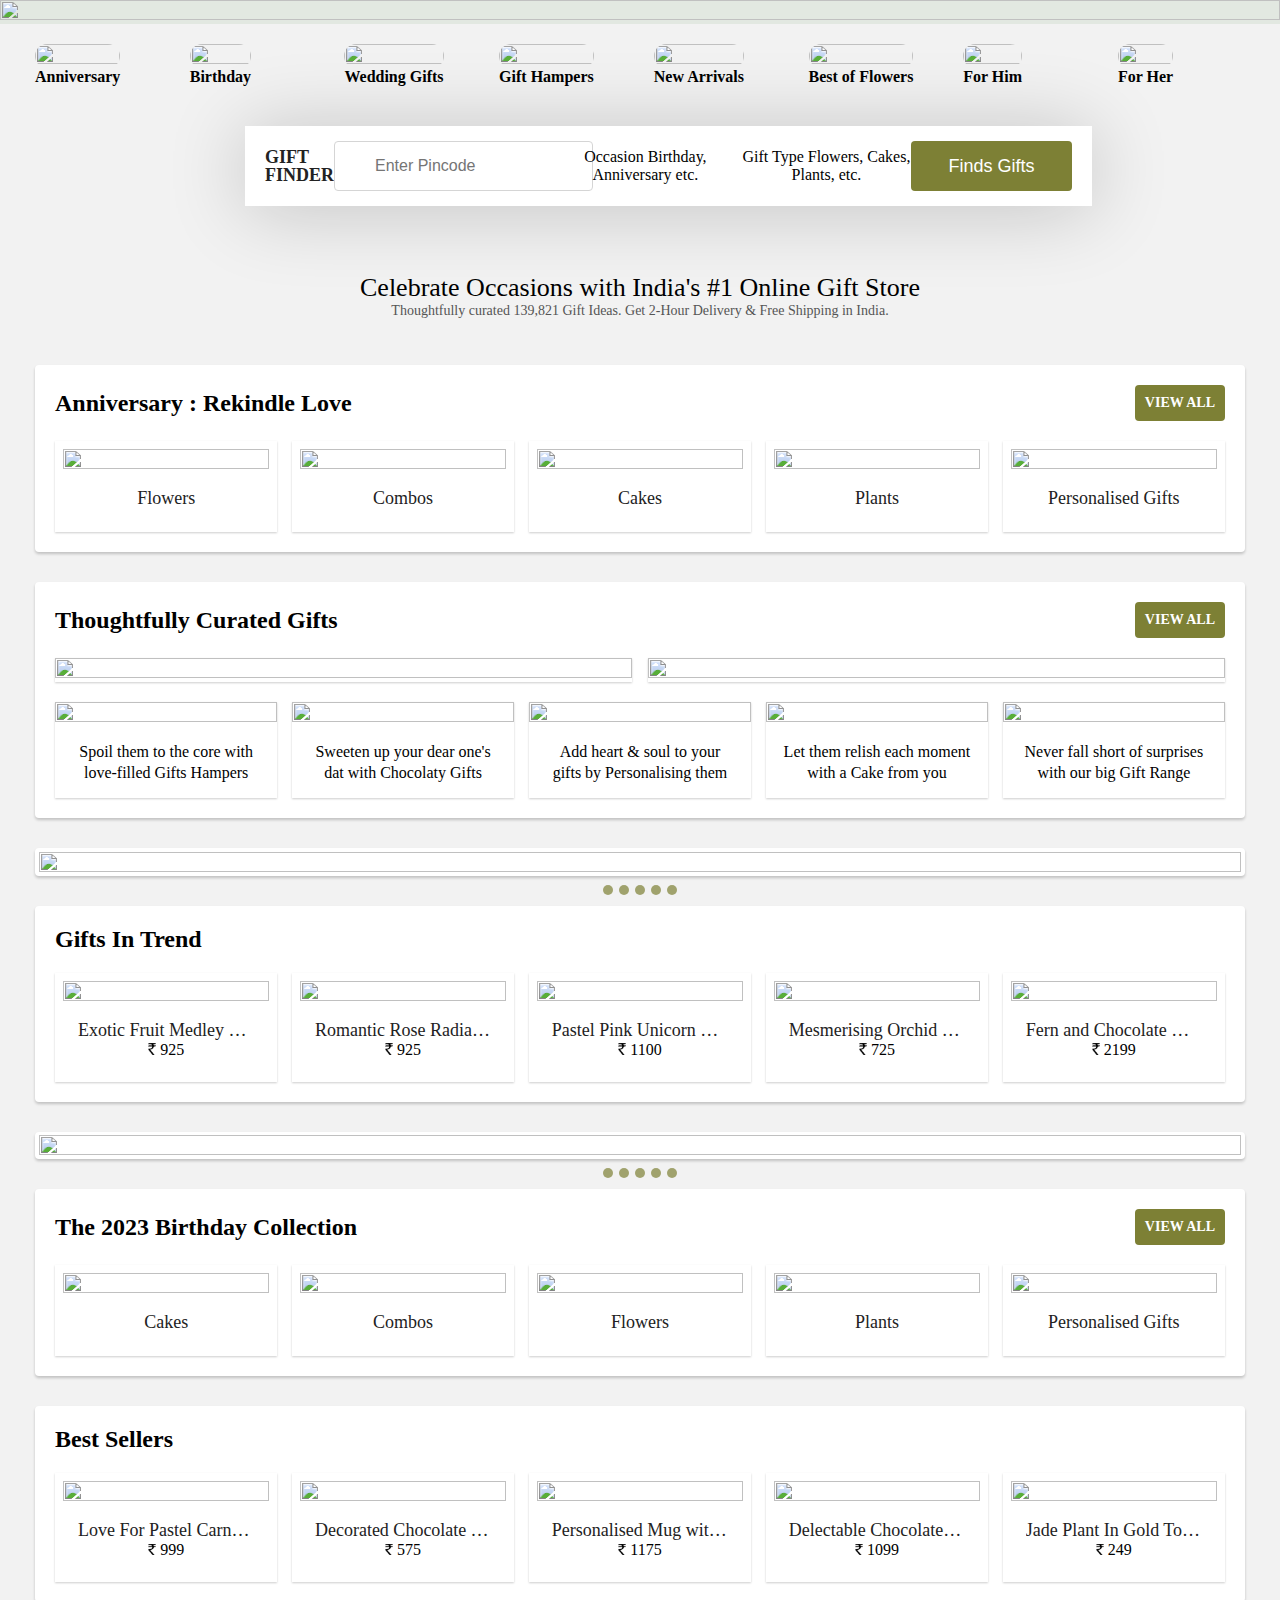
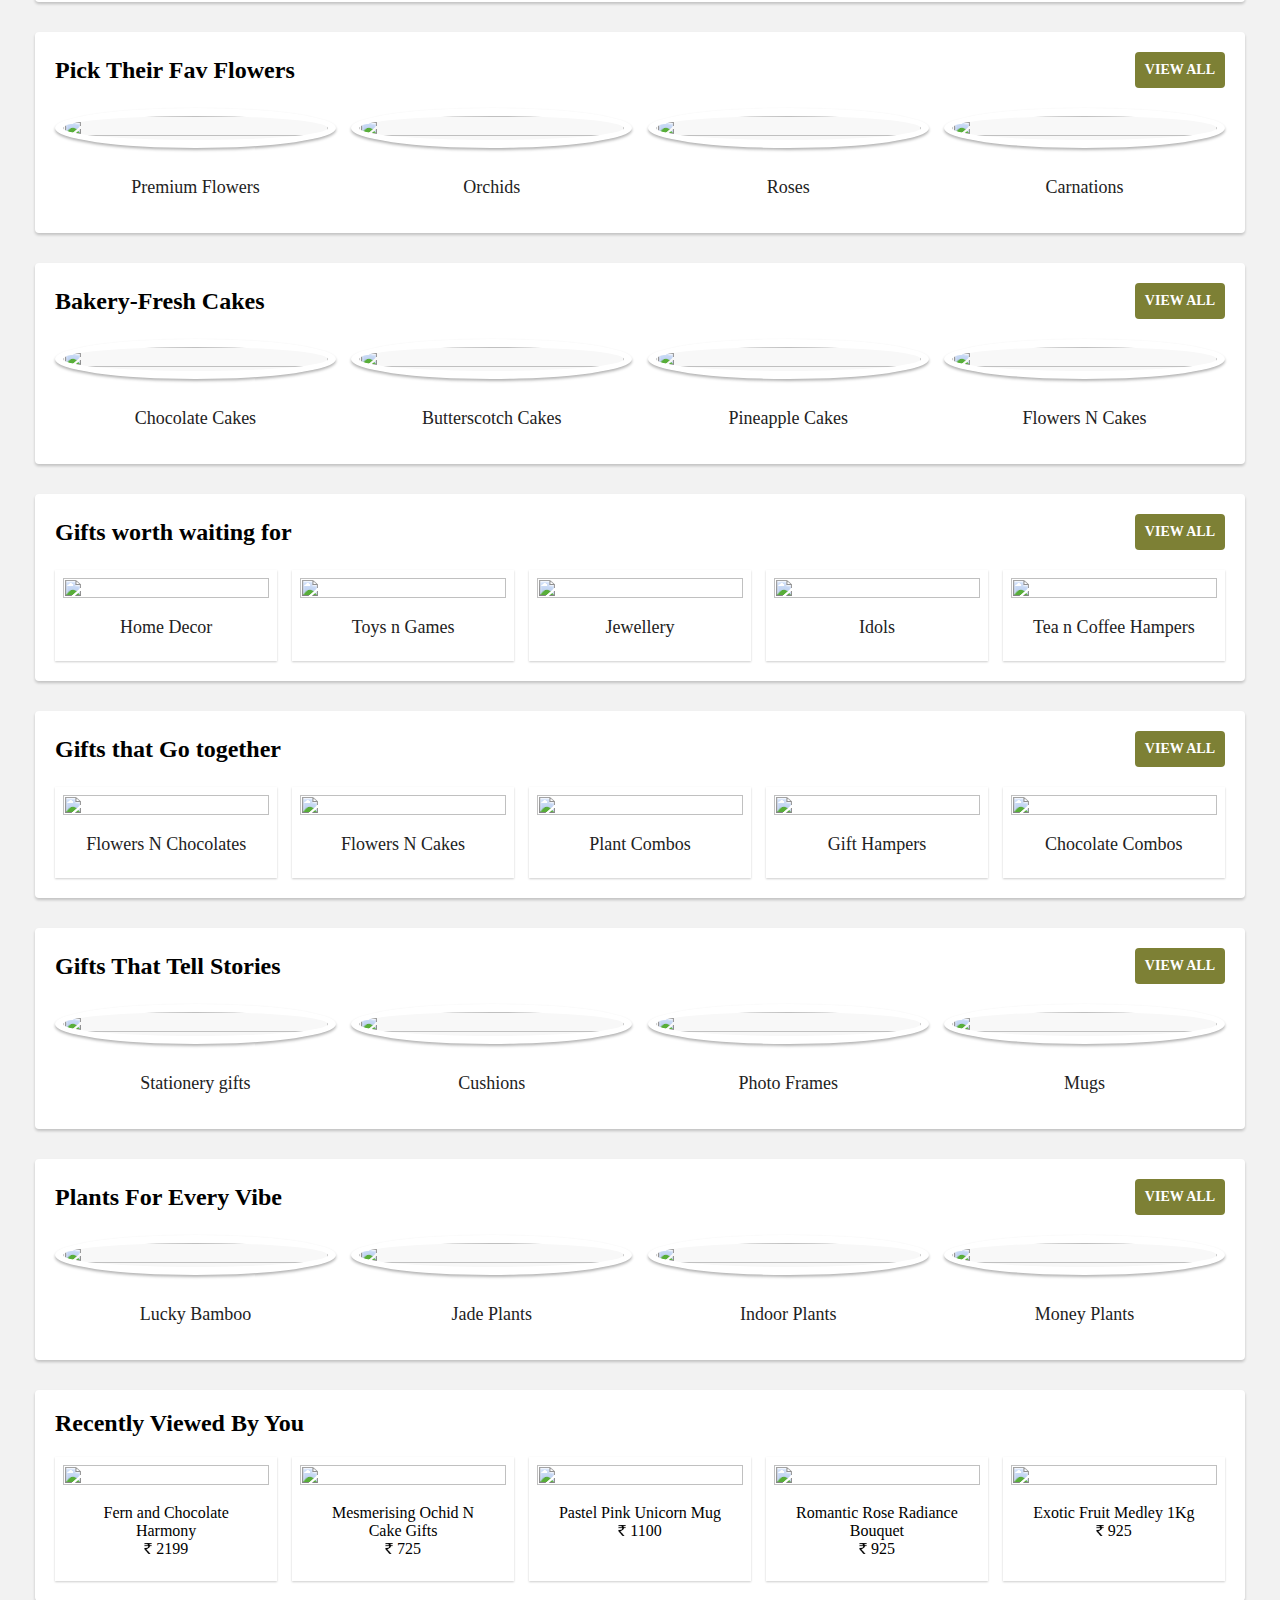
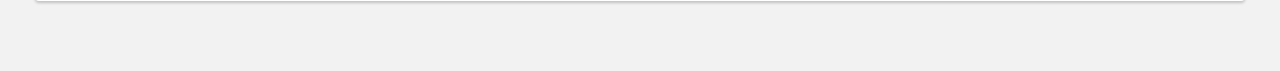
==== Occasions-Punam/index.html @ 667fe5eb "Cakes & Occasions files are added" ====
<!DOCTYPE html>
<html lang="en">
<head>
    <meta charset="UTF-8">
    <meta name="viewport" content="width=device-width, initial-scale=1.0">
    <title>Occasions</title>
    <link rel="stylesheet" href="./style.css">
    <script src="https://kit.fontawesome.com/d555168f9e.js" crossorigin="anonymous"></script>
</head>
<body>
    <div class="main-content">
        <div class="hero-bg">
            <a href="#">
                <img src="https://www.fnp.com/assets/images/custom/new-desk-home/hero-banners/Gifts-N-Guitarist_Desk.jpg" alt="">
            </a>
        </div> 
        <div class="webwrapper">
            <div class="top-banner">
                <div class="one-seventh">
                    <a href="#">
                        <div class="variety">
                            <img src="https://www.fnp.com/assets/images/custom/new-desk-home/hero-banners/New-Squircle-Icon_Anniversary.jpg" alt="">
                        </div>
                        <span class="icon-text">Anniversary</span>
                    </a>
                </div>
               
                <div class="one-seventh">
                    <a href="#">
                        <div class="variety">
                            <img src="https://www.fnp.com/assets/images/custom/new-desk-home/hero-banners/1-Bday.jpg" alt="">
                        </div>
                        <span class="icon-text">Birthday</span>
                    </a>
                </div>
                <div class="one-seventh">
                    <a href="#">
                        <div class="variety">
                            <img src="https://www.fnp.com/assets/images/custom/new-desk-home/hero-banners/New-Squircle-Icon_wedding%20(2).jpg" alt="">
                        </div>
                        <span class="icon-text">Wedding Gifts</span>
                    </a>
                </div>
                <div class="one-seventh">
                    <a href="#">
                        <div class="variety">
                            <img src="https://www.fnp.com/assets/images/custom/new-desk-home/hero-banners/New-Squircle-Icon_Hampers_1%20(2)%20(1).jpg" alt="">
                        </div>
                        <span class="icon-text">Gift Hampers</span>
                    </a>
                </div>
                <div class="one-seventh">
                    <a href="#">
                        <div class="variety">
                            <img src="https://www.fnp.com/assets/images/custom/new-desk-home/hero-banners/New-Squircle-Icon_New-Arrivals%20(1).jpg
                            " alt="">
                        </div>
                        <span class="icon-text">New Arrivals</span>
                    </a>
                </div>
                <div class="one-seventh">
                    <a href="#">
                        <div class="variety">
                            <img src="https://www.fnp.com/assets/images/custom/new-desk-home/hero-banners/New-Squircle-Icon_Best-of-Flowers%20(2).jpg" alt="">
                        </div>
                        <span class="icon-text">Best of Flowers</span>
                    </a>
                </div>
                <div class="one-seventh">
                    <a href="#">
                        <div class="variety">
                            <img src="https://www.fnp.com/assets/images/custom/new-desk-home/hero-banners/7-for-him-2.jpg" alt="">
                        </div>
                        <span class="icon-text">For Him</span>
                    </a>
                </div>
                <div class="one-seventh">
                    <a href="#">
                        <div class="variety">
                            <img src="https://www.fnp.com/assets/images/custom/new-desk-home/hero-banners/New-Squircle-Icon_For-Her.jpg" alt="">
                        </div>
                        <span class="icon-text">For Her</span>
                    </a>
                </div>
            </div>

            <div class="gift-finder">
                <div class="quick-search">
                    <form id="quick-search" action="">
                        <h3 class="qs-title">GIFT FINDER</h3>
                        <div class="pincode">
                            <input id="search" type="text" placeholder="Enter Pincode">
                        </div>
                        <div class="occasion">
                            <span class="input">
                                Occasion
                                <span class="placeholder">Birthday, Anniversary etc.</span>
                            </span>
                        </div>
                        <div class="gift-input">
                            <input type="hidden" name="" id="">
                            <span class="input">
                                Gift Type
                                <span class="placeholder">Flowers, Cakes, Plants, etc.</span>
                            </span>
                        </div>
                        <div class="submit">
                            <button id="qsearch" type="button">Finds Gifts</button>
                        </div>
                    </form>
                </div>
            </div>

            <section class="heading">
                <h1 class="main-title">Celebrate Occasions with India's #1 Online Gift Store</h1>
                <p class="main-subtitle">Thoughtfully curated 139,821 Gift Ideas. Get 2-Hour Delivery & Free Shipping in India.</p>
            </section>

            <div class="types">
                <div class="cat-title">
                    Anniversary : Rekindle Love
                    <a href="#" class="view-all">VIEW ALL</a>
                </div>

                <div class="impression-banner">
                    <div class="category-banner">
                        <a href="#">
                            <div class="shop-by">
                                <img src="https://www.fnp.com/assets/images/custom/new-desk-home/anniversary-bestsellers/Anniversary-Collection_Flowers.jpg" alt="">
                            </div>
                            <div class="space">
                               <span class="p-name">Flowers</span>
                            </div>  
                        </a>
                    </div>
                    <div class="category-banner">
                        <a href="#">
                            <div class="shop-by">
                                <img src="https://www.fnp.com/assets/images/custom/new-desk-home/anniversary-bestsellers/Anniversary-Collection_Combos.jpg" alt="">
                            </div>
                            <div class="space">
                              <span class="p-name">Combos</span>
                            </div>  
                        </a>
                    </div>
                    <div class="category-banner">
                        <a href="#">
                            <div class="shop-by">
                                <img src="https://www.fnp.com/assets/images/custom/new-desk-home/anniversary-bestsellers/Anniversary-Collection_Cakes.jpg" alt="">
                            </div>
                            <div class="space">
                              <span class="p-name">Cakes</span>
                            </div>  
                        </a>
                    </div>
                    <div class="category-banner">
                        <a href="#">
                            <div class="shop-by">
                                <img src="https://www.fnp.com/assets/images/custom/new-desk-home/anniversary-bestsellers/Anniversary-Collection_Plants.jpg" alt="">
                            </div>
                            <div class="space">
                               <span class="p-name">Plants</span>
                            </div>  
                        </a>
                    </div>
                    <div class="category-banner">
                        <a href="#">
                            <div class="shop-by">
                                <img src="https://www.fnp.com/assets/images/custom/new-desk-home/anniversary-bestsellers/Anniversary-Collection_Personalised.jpg" alt="">
                            </div>
                            <div class="space">
                                 <span class="p-name">Personalised Gifts</span>
                            </div>
                        </a>
                    </div>
                </div>
            </div>

            <div class="types">
                <div class="cat-title">
                    Thoughtfully Curated Gifts
                    <a href="#" class="view-all">VIEW ALL</a>
                </div>
                <div class="impression-banner">
                    <div class="half">
                        <a href="#">
                            <div class="first">
                                <img src="https://www.fnp.com/assets/images/custom/new-desk-home/shop-by-cat/SBB-Hero_Desk_Rose.jpg" alt="">
                            </div>
                        </a>
                    </div>
                    <div class="half">
                        <a href="#">
                            <div class="first">
                                <img src="https://www.fnp.com/assets/images/custom/new-desk-home/shop-by-cat/SBB-Hero_Desk_Plants.jpg" alt="">
                            </div>
                        </a>
                    </div>
                    <div class="one-fifth">
                        <a href="#">
                            <div class="second">
                                <img src="https://www.fnp.com/assets/images/custom/new-desk-home/shop-by-cat/SBB-Desk_Gift-Hampers_26sep.jpg" alt="">
                            </div>
                            <div class="caption">
                                <span class="p-line">Spoil them to the core with love-filled Gifts Hampers</span>
                            </div>
                        </a>
                    </div>
                    <div class="one-fifth">
                        <a href="#">
                            <div class="second">
                                <img src="https://www.fnp.com/assets/images/custom/new-desk-home/shop-by-cat/SBB-Desk_Chocolates.jpg" alt="">
                            </div>
                            <div class="caption">
                                <span class="p-line">Sweeten up your dear one's dat with Chocolaty Gifts</span>
                            </div>
                        </a>
                    </div>
                    <div class="one-fifth">
                        <a href="#">
                            <div class="second">
                                <img src="https://www.fnp.com/assets/images/custom/new-desk-home/shop-by-cat/SBB-Desk_Personalised_26sep.jpg" alt="">
                            </div>
                            <div class="caption">
                                <span class="p-line">Add heart & soul to your gifts by Personalising them</span>
                            </div>
                        </a>
                    </div>
                    <div class="one-fifth">
                        <a href="#">
                            <div class="second">
                                <img src="https://www.fnp.com/assets/images/custom/new-desk-home/shop-by-cat/SBB-Desk_cakes.jpg" alt="">
                            </div>
                            <div class="caption">
                                <span class="p-line">Let them relish each moment with a Cake from you</span>
                            </div>
                        </a>
                    </div>
                    <div class="one-fifth">
                        <a href="#">
                            <div class="second">
                                <img src="https://www.fnp.com/assets/images/custom/new-desk-home/shop-by-cat/SBB-Desk_Gift-Range_26sep.jpg" alt="">
                            </div>
                            <div class="caption">
                                <span class="p-line">Never fall short of surprises with our big Gift Range</span>
                            </div>
                        </a>
                    </div>
                </div>
            </div>

            <div class="types">
                <a href="#">
                  <div class="track">
                     <img src="https://www.fnp.com/assets/images/custom/new-desk-home/offer-banners/fnp_desktop_strip_29jun.jpg" alt="">
                  </div>
                </a>
                <ul class="slide">
                    <li>
                        <button class="dots" type="button"></button>
                    </li>
                    <li>
                        <button class="dots" type="button"></button>
                    </li>
                    <li>
                        <button class="dots" type="button"></button>
                    </li>
                    <li>
                        <button class="dots" type="button"></button>
                    </li>
                    <li>
                        <button class="dots" type="button"></button>
                    </li>
                </ul>
            </div>

            <div class="types">
                <div class="cat-title">
                    Gifts In Trend
                </div>

                <div class="impression-banner">
                    <div class="category-banner">
                        <a href="#">
                            <div class="">
                                <img src="https://www.fnp.com/images/pr/l/v20231108110429/exotic-fruit-medley-cake-1kg_1.jpg" alt="">
                            </div>
                            <div class="space">
                               <span class="p-name">Exotic Fruit Medley Cake- 1Kg</span>
                               <span class="price">
                                 <img class="rupee" src="./images99.png" alt="">
                                 925
                               </span>
                            </div>  
                        </a>
                    </div>
                    <div class="category-banner">
                        <a href="#">
                            <div class="">
                                <img src="https://www.fnp.com/images/pr/l/v20231117130901/romantic-rose-radiance-bouquet_1.jpg" alt="">
                            </div>
                            <div class="space">
                              <span class="p-name">Romantic Rose Radiance Bouquet</span>
                              <span class="price">
                                <img class="rupee" src="./images99.png" alt="">
                                925
                              </span>
                            </div>  
                        </a>
                    </div>
                    <div class="category-banner">
                        <a href="#">
                            <div class="">
                                <img src="https://www.fnp.com/images/pr/l/v20231110090249/pastel-pink-unicorn-mug_1.jpg" alt="">
                            </div>
                            <div class="space">
                              <span class="p-name">Pastel Pink Unicorn Mug</span>
                              <span class="price">
                                <img class="rupee" src="./images99.png" alt="">
                                1100
                              </span>
                            </div>  
                        </a>
                    </div>
                    <div class="category-banner">
                        <a href="#">
                            <div class="">
                                <img src="https://www.fnp.com/images/pr/l/v20231114124556/mesmerising-orchid-n-cake-gift_1.jpg" alt="">
                            </div>
                            <div class="space">
                               <span class="p-name">Mesmerising Orchid & Cake Gift</span>
                               <span class="price">
                                <img class="rupee" src="./images99.png" alt="">
                                725
                              </span>
                            </div>  
                        </a>
                    </div>
                    <div class="category-banner">
                        <a href="#">
                            <div class="">
                                <img src="https://www.fnp.com/images/pr/l/v20231115044958/fern-and-chocolate-harmony_1.jpg" alt="">
                            </div>
                            <div class="space">
                                 <span class="p-name">Fern and Chocolate Harmony</span>
                                 <span class="price">
                                    <img class="rupee" src="./images99.png" alt="">
                                    2199
                                  </span>
                            </div>
                        </a>
                    </div>
                </div>
            </div>


            <div class="types">
                <a href="#">
                  <div class="track">
                     <img src="https://www.fnp.com/assets/images/custom/new-desk-home/offer-banners/Franchisee-Banner_Desktop_01_01.jpg" alt="">
                  </div>
                </a>
                <ul class="slide">
                    <li>
                        <button class="dots" type="button"></button>
                    </li>
                    <li>
                        <button class="dots" type="button"></button>
                    </li>
                    <li>
                        <button class="dots" type="button"></button>
                    </li>
                    <li>
                        <button class="dots" type="button"></button>
                    </li>
                    <li>
                        <button class="dots" type="button"></button>
                    </li>
                </ul>
            </div>

            <div class="types">
                <div class="cat-title">
                    The 2023 Birthday Collection
                    <a href="#" class="view-all">VIEW ALL</a>
                </div>

                <div class="impression-banner">
                    <div class="category-banner">
                        <a href="#">
                            <div class="shop-by">
                                <img src="https://www.fnp.com/assets/images/custom/new-desk-home/birthday-bestsellers/2023/Birthday-Collection_cakes.jpg" alt="">
                            </div>
                            <div class="space">
                               <span class="p-name">Cakes</span>
                            </div>  
                        </a>
                    </div>
                    <div class="category-banner">
                        <a href="#">
                            <div class="shop-by">
                                <img src="https://www.fnp.com/assets/images/custom/new-desk-home/birthday-bestsellers/2023/Birthday-Collection_Combos.jpg" alt="">
                            </div>
                            <div class="space">
                              <span class="p-name">Combos</span>
                            </div>  
                        </a>
                    </div>
                    <div class="category-banner">
                        <a href="#">
                            <div class="shop-by">
                                <img src="https://www.fnp.com/assets/images/custom/new-desk-home/birthday-bestsellers/2023/Birthday-Collection_Flowers.jpg" alt="">
                            </div>
                            <div class="space">
                              <span class="p-name">Flowers</span>
                            </div>  
                        </a>
                    </div>
                    <div class="category-banner">
                        <a href="#">
                            <div class="shop-by">
                                <img src="https://www.fnp.com/assets/images/custom/new-desk-home/birthday-bestsellers/2023/Birthday-Collection_Plants.jpg" alt="">
                            </div>
                            <div class="space">
                               <span class="p-name">Plants</span>
                            </div>  
                        </a>
                    </div>
                    <div class="category-banner">
                        <a href="#">
                            <div class="shop-by">
                                <img src="https://www.fnp.com/assets/images/custom/new-desk-home/birthday-bestsellers/2023/Birthday-Collection_Personalised.jpg" alt="">
                            </div>
                            <div class="space">
                                 <span class="p-name">Personalised Gifts</span>
                            </div>
                        </a>
                    </div>
                </div>
            </div>

            <div class="types">
                <div class="cat-title">
                    Best Sellers
                </div>

                <div class="impression-banner">
                    <div class="category-banner">
                        <a href="#">
                            <div class="">
                                <img src="https://www.fnp.com/images/pr/l/v20220706124810/love-for-pastel-carnations-bouquet_1.jpg" alt="">
                            </div>
                            <div class="space">
                               <span class="p-name"> Love For Pastel Carnations Bouquet</span>
                               <span class="price">
                                <img class="rupee" src="./images99.png" alt="">
                                999
                              </span>
                            </div>  
                        </a>
                    </div>
                    <div class="category-banner">
                        <a href="#">
                            <div class="">
                                <img src="https://www.fnp.com/images/pr/l/v20221221115007/decorated-chocolate-truffle-cake-half-kg-eggless_1.jpg" alt="">
                            </div>
                            <div class="space">
                              <span class="p-name">Decorated Chocolate Truffle Cake Half Kg Eggless</span>
                              <span class="price">
                                <img class="rupee" src="./images99.png" alt="">
                                575
                              </span>
                            </div>  
                        </a>
                    </div>
                    <div class="category-banner">
                        <a href="#">
                            <div class="">
                                <img src="https://www.fnp.com/images/pr/l/v20230628122708/personalised-mug-with-chocolate-temptations_1.jpg" alt="">
                            </div>
                            <div class="space">
                              <span class="p-name">Personalised Mug with Chocolate Temptations</span>
                              <span class="price">
                                <img class="rupee" src="./images99.png" alt="">
                                1175
                              </span>
                            </div>  
                        </a>
                    </div>
                    <div class="category-banner">
                        <a href="#">
                            <div class="">
                                <img src="https://www.fnp.com/images/pr/l/v20190509175339/delectable-chocolates-in-floral-box-21-pcs_1.jpg" alt="">
                            </div>
                            <div class="space">
                               <span class="p-name">Delectable Chocolates In Floral Box- 21 Pcs</span>
                               <span class="price">
                                <img class="rupee" src="./images99.png" alt="">
                                1099
                              </span>
                            </div>  
                        </a>
                    </div>
                    <div class="category-banner">
                        <a href="#">
                            <div class="">
                                <img src="https://www.fnp.com/images/pr/l/v20230918155826/jade-plant-in-gold-tone-metal-pot_1.jpg" alt="">
                            </div>
                            <div class="space">
                                 <span class="p-name">Jade Plant In Gold Tone Metal Pot</span>
                                 <span class="price">
                                    <img class="rupee" src="./images99.png" alt="">
                                    249
                                  </span>
                            </div>
                        </a>
                    </div>
                </div>
            </div>

            <div class="types">
                <div class="cat-title">
                    Pick Their Fav Flowers
                    <a href="#" class="view-all">VIEW ALL</a>
                </div>

                <div class="impression-banner">
                    <div class="category-banner5">
                        <a href="#">
                            <div class="shop-by four">
                                <img src="https://www.fnp.com/assets/images/custom/new-desk-home/flowers/2023/Elegant-Flowers_Premium-Flowers.jpg" alt="">
                            </div>
                            <div class="space">
                               <span class="p-name">Premium Flowers</span>
                            </div>  
                        </a>
                    </div>
                    <div class="category-banner5">
                        <a href="#">
                            <div class="shop-by four">
                                <img src="https://www.fnp.com/assets/images/custom/new-desk-home/flowers/2023/Elegant-Flowers_Orchids.jpg" alt="">
                            </div>
                            <div class="space">
                              <span class="p-name">Orchids</span>
                            </div>  
                        </a>
                    </div>
                    <div class="category-banner5">
                        <a href="#">
                            <div class="shop-by four">
                                <img src="https://www.fnp.com/assets/images/custom/new-desk-home/flowers/2023/Elegant-Flowers_roses.jpg" alt="">
                            </div>
                            <div class="space">
                              <span class="p-name">Roses</span>
                            </div>  
                        </a>
                    </div>
                    <div class="category-banner5">
                        <a href="#">
                            <div class="shop-by four">
                                <img src="https://www.fnp.com/assets/images/custom/new-desk-home/flowers/2023/Elegant-Flowers_Carnations.jpg" alt="">
                            </div>
                            <div class="space">
                               <span class="p-name">Carnations</span>
                            </div>  
                        </a>
                    </div>
                    
                </div>
            </div>

            <div class="types">
                <div class="cat-title">
                    Bakery-Fresh Cakes
                    <a href="#" class="view-all">VIEW ALL</a>
                </div>

                <div class="impression-banner">
                    <div class="category-banner5">
                        <a href="#">
                            <div class="shop-by four">
                                <img src="https://www.fnp.com/assets/images/custom/new-desk-home/cakes/2023/Tempting-Cakes_Chocolate.jpg" alt="">
                            </div>
                            <div class="space">
                               <span class="p-name">Chocolate Cakes</span>
                            </div>  
                        </a>
                    </div>
                    <div class="category-banner5">
                        <a href="#">
                            <div class="shop-by four">
                                <img src="https://www.fnp.com/assets/images/custom/new-desk-home/cakes/2023/Tempting-Cakes_Butterscotch.jpg" alt="">
                            </div>
                            <div class="space">
                              <span class="p-name">Butterscotch Cakes</span>
                            </div>  
                        </a>
                    </div>
                    <div class="category-banner5">
                        <a href="#">
                            <div class="shop-by four">
                                <img src="https://www.fnp.com/assets/images/custom/new-desk-home/cakes/2023/Tempting-Cakes_pineapple.jpg" alt="">
                            </div>
                            <div class="space">
                              <span class="p-name">Pineapple Cakes</span>
                            </div>  
                        </a>
                    </div>
                    <div class="category-banner5">
                        <a href="#">
                            <div class="shop-by four">
                                <img src="https://www.fnp.com/assets/images/custom/new-desk-home/cakes/2023/Tempting-Cakes_Flowers-n-Cakes.jpg" alt="">
                            </div>
                            <div class="space">
                               <span class="p-name">Flowers N Cakes</span>
                            </div>  
                        </a>
                    </div>
                    
                </div>
            </div>

            <div class="types">
                <div class="cat-title">
                    Gifts worth waiting for
                    <a href="#" class="view-all">VIEW ALL</a>
                </div>

                <div class="impression-banner">
                    <div class="category-banner">
                        <a href="#">
                            <div class="shop-by">
                                <img src="https://www.fnp.com/assets/images/custom/new-desk-home/new/Gifts-That-Never-Disappoint_Home-Decor.jpg" alt="">
                            </div>
                            <div class="space">
                               <span class="p-name">Home Decor</span>
                            </div>  
                        </a>
                    </div>
                    <div class="category-banner">
                        <a href="#">
                            <div class="shop-by">
                                <img src="https://www.fnp.com/assets/images/custom/new-desk-home/new/Gifts-That-Never-Disappoint_Toys-n-Games.jpg" alt="">
                            </div>
                            <div class="space">
                              <span class="p-name">Toys n Games</span>
                            </div>  
                        </a>
                    </div>
                    <div class="category-banner">
                        <a href="#">
                            <div class="shop-by">
                                <img src="https://www.fnp.com/assets/images/custom/new-desk-home/new/Gifts-That-Never-Disappoint_Jewellery.jpg" alt="">
                            </div>
                            <div class="space">
                              <span class="p-name">Jewellery</span>
                            </div>  
                        </a>
                    </div>
                    <div class="category-banner">
                        <a href="#">
                            <div class="shop-by">
                                <img src="https://www.fnp.com/assets/images/custom/new-desk-home/new/Gifts-That-Never-Disappoint_idols.jpg" alt="">
                            </div>
                            <div class="space">
                               <span class="p-name">Idols</span>
                            </div>  
                        </a>
                    </div>
                    <div class="category-banner">
                        <a href="#">
                            <div class="shop-by">
                                <img src="https://www.fnp.com/assets/images/custom/new-desk-home/new/Gifts-That-Never-Disappoint_-Tea-n-Coffee-Hampers.jpg" alt="">
                            </div>
                            <div class="space">
                                 <span class="p-name">Tea n Coffee Hampers</span>
                            </div>
                        </a>
                    </div>
                </div>
            </div>

            <div class="types">
                <div class="cat-title">
                    Gifts that Go together
                    <a href="#" class="view-all">VIEW ALL</a>
                </div>

                <div class="impression-banner">
                    <div class="category-banner">
                        <a href="#">
                            <div class="shop-by">
                                <img src="https://www.fnp.com/assets/images/custom/new-desk-home/combos/2023/Thoughtful-Combos-&-Hampers_Flowers-n-Chocolates.jpg" alt="">
                            </div>
                            <div class="space">
                               <span class="p-name">Flowers N Chocolates</span>
                            </div>  
                        </a>
                    </div>
                    <div class="category-banner">
                        <a href="#">
                            <div class="shop-by">
                                <img src="https://www.fnp.com/assets/images/custom/new-desk-home/combos/2023/Thoughtful-Combos-&-Hampers_Flowers-n-Cakes.jpg" alt="">
                            </div>
                            <div class="space">
                              <span class="p-name">Flowers N Cakes</span>
                            </div>  
                        </a>
                    </div>
                    <div class="category-banner">
                        <a href="#">
                            <div class="shop-by">
                                <img src="https://www.fnp.com/assets/images/custom/new-desk-home/combos/2023/Thoughtful-Combos-&-Hampers_plant-combos.jpg" alt="">
                            </div>
                            <div class="space">
                              <span class="p-name">Plant Combos</span>
                            </div>  
                        </a>
                    </div>
                    <div class="category-banner">
                        <a href="#">
                            <div class="shop-by">
                                <img src="https://www.fnp.com/assets/images/custom/new-desk-home/combos/2023/Untitled-1.jpg" alt="">
                            </div>
                            <div class="space">
                               <span class="p-name">Gift Hampers</span>
                            </div>  
                        </a>
                    </div>
                    <div class="category-banner">
                        <a href="#">
                            <div class="shop-by">
                                <img src="https://www.fnp.com/assets/images/custom/new-desk-home/combos/2023/Thoughtful-Combos-&-Hampers_Chocolate-Combos.jpg" alt="">
                            </div>
                            <div class="space">
                                 <span class="p-name">Chocolate Combos</span>
                            </div>
                        </a>
                    </div>
                </div>
            </div>

            <div class="types">
                <div class="cat-title">
                    Gifts That Tell Stories
                    <a href="#" class="view-all">VIEW ALL</a>
                </div>

                <div class="impression-banner">
                    <div class="category-banner5">
                        <a href="#">
                            <div class="shop-by four">
                                <img src="https://www.fnp.com/assets/images/custom/new-desk-home/personalised/2023/Gifts-that-tell-stories_stationery.jpg" alt="">
                            </div>
                            <div class="space">
                               <span class="p-name">Stationery gifts</span>
                            </div>  
                        </a>
                    </div>
                    <div class="category-banner5">
                        <a href="#">
                            <div class="shop-by four">
                                <img src="https://www.fnp.com/assets/images/custom/new-desk-home/personalised/2023/Gifts-that-tell-stories_cushion.jpg" alt="">
                            </div>
                            <div class="space">
                              <span class="p-name">Cushions</span>
                            </div>  
                        </a>
                    </div>
                    <div class="category-banner5">
                        <a href="#">
                            <div class="shop-by four">
                                <img src="https://www.fnp.com/assets/images/custom/new-desk-home/personalised/2023/Gifts-that-tell-stories_Photo-Frames_9june.jpg" alt="">
                            </div>
                            <div class="space">
                              <span class="p-name">Photo Frames</span>
                            </div>  
                        </a>
                    </div>
                    <div class="category-banner5">
                        <a href="#">
                            <div class="shop-by four">
                                <img src="https://www.fnp.com/assets/images/custom/new-desk-home/personalised/2023/Gifts-that-tell-stories_Mugs.jpg" alt="">
                            </div>
                            <div class="space">
                               <span class="p-name">Mugs</span>
                            </div>  
                        </a>
                    </div>
                    
                </div>
            </div>

            <div class="types">
                <div class="cat-title">
                    Plants For Every Vibe
                    <a href="#" class="view-all">VIEW ALL</a>
                </div>

                <div class="impression-banner">
                    <div class="category-banner5">
                        <a href="#">
                            <div class="shop-by four">
                                <img src="https://www.fnp.com/assets/images/custom/new-desk-home/plants/2023/Green-Gifting_Lucky-Bamboo.jpg" alt="">
                            </div>
                            <div class="space">
                               <span class="p-name">Lucky Bamboo</span>
                            </div>  
                        </a>
                    </div>
                    <div class="category-banner5">
                        <a href="#">
                            <div class="shop-by four">
                                <img src="https://www.fnp.com/assets/images/custom/new-desk-home/plants/2023/Green-Gifting_Jade-Plants.jpg" alt="">
                            </div>
                            <div class="space">
                              <span class="p-name">Jade Plants</span>
                            </div>  
                        </a>
                    </div>
                    <div class="category-banner5">
                        <a href="#">
                            <div class="shop-by four">
                                <img src="https://www.fnp.com/assets/images/custom/new-desk-home/plants/2023/Green-Gifting_Indoor-Plants.jpg" alt="">
                            </div>
                            <div class="space">
                              <span class="p-name">Indoor Plants</span>
                            </div>  
                        </a>
                    </div>
                    <div class="category-banner5">
                        <a href="#">
                            <div class="shop-by four">
                                <img src="https://www.fnp.com/assets/images/custom/new-desk-home/plants/2023/Green-Gifting_money-plants.jpg" alt="">
                            </div>
                            <div class="space">
                               <span class="p-name">Money Plants</span>
                            </div>  
                        </a>
                    </div>
                    
                </div>
            </div>

            <div class="types">
                <div class="cat-title">
                    Recently Viewed By You
                </div>

                <div class="impression-banner">
                    <div class="category-banner">
                        <a href="#">
                            <div class="">
                                <img src="https://www.fnp.com/images/pr/l/v20231115044958/fern-and-chocolate-harmony_1.jpg" alt="">
                            </div>
                            <div class="space">
                               <span class="a-name">Fern and Chocolate Harmony</span>
                               <span class="price">
                                <img class="rupee" src="./images99.png" alt="">
                                2199
                              </span>
                            </div>  
                        </a>
                    </div>
                    <div class="category-banner">
                        <a href="#">
                            <div class="">
                                <img src="https://www.fnp.com/images/pr/l/v20231114124556/mesmerising-orchid-n-cake-gift_1.jpg" alt="">
                            </div>
                            <div class="space">
                              <span class="a-name">Mesmerising Ochid N Cake Gifts</span>
                              <span class="price">
                                <img class="rupee" src="./images99.png" alt="">
                                725
                              </span>
                            </div>  
                        </a>
                    </div>
                    <div class="category-banner">
                        <a href="#">
                            <div class="">
                                <img src="https://www.fnp.com/images/pr/l/v20231110090249/pastel-pink-unicorn-mug_1.jpg" alt="">
                            </div>
                            <div class="space">
                              <span class="a-name">Pastel Pink Unicorn Mug</span>
                              <span class="price">
                                <img class="rupee" src="./images99.png" alt="">
                                1100
                              </span>
                            </div>  
                        </a>
                    </div>
                    <div class="category-banner">
                        <a href="#">
                            <div class="">
                                <img src="https://www.fnp.com/images/pr/l/v20231117130901/romantic-rose-radiance-bouquet_1.jpg" alt="">
                            </div>
                            <div class="space">
                               <span class="a-name">Romantic Rose Radiance Bouquet</span>
                               <span class="price">
                                <img class="rupee" src="./images99.png" alt="">
                                925
                              </span>
                            </div>  
                        </a>
                    </div>
                    <div class="category-banner">
                        <a href="#">
                            <div class="">
                                <img src="https://www.fnp.com/images/pr/l/v20231108110429/exotic-fruit-medley-cake-1kg_1.jpg" alt="">
                            </div>
                            <div class="space">
                                 <span class="a-name">Exotic Fruit Medley 1Kg</span>
                                 <span class="price">
                                    <img class="rupee" src="./images99.png" alt="">
                                    925
                                  </span>
                            </div>
                        </a>
                    </div>
                </div>
            </div>
            

        </div>
    </div>
</body>
</html>
---- Occasions-Punam/style.css ----
.main-content {
     display: block;
    width: 100%;
    text-align: center;
    background: #f2f2f2;
    padding-bottom: 40px; 
}

.webwrapper{
    padding: 0 35px;
    margin: 0 auto;
    max-width: 1600px;
    width: 100%;
    /* position: absolute; */
}

* {
    margin: 0;
    padding: 0;
    box-sizing: border-box;
}

.hero-bg{
    width: 100%;
    margin-top: 0;
    left: 0;
    /* position: absolute; */
    object-fit: contain;
    background-color: #e2e8e1;
}
.hero-bg img{
      /* position: absolute;  */
    width: 100%;
    top: 0;
    left: 0;
    object-fit: contain;
}
.top-banner{
    display: flex;
    width: 100%;
    flex-wrap: wrap;
    justify-content: space-between;
    padding: 20px 0;
}
.one-seventh {
width: 12.901%;
max-width: 10.5%;
margin-bottom: 20px;
display: flex;
}

.variety img{
    /* position: absolute; */
    top: 0;
    left: 0;
    width: 100%;
    height: 100%;
    object-fit: cover;
    border-radius: 40px;
}
a{
    text-decoration: none;
    color: black;
}

.icon-text{
    padding: 5px 0;
    font-size: 16px;
    font-weight: 600;
}

.gift-finder{

    height: 80px;
    margin-bottom: 40px;
}

.quick-search{
    /* position: absolute; */
    /* left: 50%; */
    /* transform: translate(-50%, 0); */
    /* min-width: 1000px; */
     z-index: 92;
}

.quick-search form{
    float: left;
    display: flex;
    width: 70%;
    padding: 15px 20px;
    background: white;
    text-align: center;
    align-items: center;
    box-shadow: 0 4px 80px rgba(0, 0, 0, 0.2);
    margin-left: 210px;
}

.qs-title{
    color: #222;
    font-size: 18px;
    font-weight: 600;
    line-height: 1;
    text-align: left;
    float: left;
    width: 10%;
    margin: 0;
    text-transform: uppercase;   
}

.pincode{
    width: 28.6%;
    border-radius: 4px;
    /* margin-right: 2%; */
    /* position: relative; */
}

#search{
    padding: 10px 10px 10px 40px;
    height: 50px;
    border-radius: 4px;
    border: 1px solid #d5d5d5;
    font-size: 16px;
}

.input{
    line-height: 1;
}

.occasion{
    width: 28.6%;
    margin-right: 2%;
    float: left;
}

.submit{
    width: 28.6%;
    border-radius: 4px;
    float: left;
    position: relative;
}

 #qsearch{
    background: #7D8035;
    color: white;
    font-weight: 500;
    font-size: 18px;
    padding: 10px 10px;
    border-radius: 4px;
    width: 100%;
    border: 0;
    height: 50px;
    cursor: pointer;
}

.heading{
    width: 100%;
    display: flex;
    flex-direction: column;
    height: 89px;
    margin-bottom: 30px;
    align-items: center;
    justify-content: center;
}

.main-title{
    font-size: 26px;
    text-align: center;
    margin: 10px 0 0 0;
    font-weight: 300;
}

.main-subtitle{
    font-weight: 400;
    font-size: 14px;
    color: #555;
}

.types{
    display: block;
    width: 100%;
    background: white;
    box-shadow: 0 2px 3px rgba(0, 0, 0, 0.2);
    border-radius: 4px;
    margin-bottom: 30px;
}

.cat-title{
    display: flex;
    justify-content: space-between;
    width: 100%;
    font-size: 24px;
    align-items: center;
    font-weight: 600;
    padding: 20px;
    text-align: left;
}

a.view-all{
    background: #7d8035;
    font-size: 14px;
    border-radius: 4px;
    padding: 10px;
    text-transform: uppercase;
    color: #fff;
    transition: all ease-in-out 0.25s;
}

.rupee{
    width: 8px;
}

.impression-banner{
    display: flex;
    flex-wrap: wrap;
    justify-content: space-between;
    padding: 0 20px 20px;
    width: 100%; 
}

.category-banner{
    width: 19%;
}

.category-banner{
    padding: 8px;
    box-shadow: 0 1px 2px rgba(0, 0, 0, 0.2);
}

.shop-by{
    background: white
    /* position: relative; */
}

 /* img{
    width: 100%;
    
} */

.p-name{
    font-size: 18px;
    color: #222;
    white-space: nowrap;
    overflow: hidden;
    text-overflow: ellipsis;
    text-align:center;
    font-weight: 500;
    display: block;
    
}
.space{
    padding: 15px;
    display: block;
}

.space > .p-name{
    font-size: 18px;
    color: #222;
    white-space: nowrap;
    overflow: hidden;
    text-overflow: ellipsis;
    text-align: left;
    font-weight: 500;
    display: block;
    left: 0;
    text-align: center;
}

.price{
    display: block;
    /* text-align: left; */
}

.half{
    width: 49.3% ;
    margin-bottom: 20px;
}

.half a{
    width: 100%;
    box-shadow: 0 1px 2px rgb(0 0 0 / 20%);
    display: block;
    object-fit: cover;
}

.one-fifth{
    width: 19%;
    display: flex;
}

.one-fifth a{
    width: 100%;
    box-shadow: 0 1px 2px rgb(0 0 0 / 20%);
    display: block;
}

img{
    /* position: absolute; */
    top: 0;
    left: 0;
    width: 100%;
    height: 100%;
    object-fit: cover;
    transition: all ease-in-out 0.25s;
}

.shop-by>img:hover {
   width: 101.5%;
   height: 101.5%;
}

.four img{
    border-radius: 50%;
    border: 8px solid #fff;
    overflow: hidden;
    margin-bottom: 10px;
    background: #f8f8f8;
    box-shadow: 0 2px 3px rgb(0 0 0 / 30%);
}

.caption{
    padding: 15px;
}

.p-line{
    font-size: 16px;
    font-weight: 400;
    line-height: 21px;
    text-align: center;
}

.track{
    padding: .3% .3% 0 .3%;
}

.slide{
    padding: 0 1em;
    left: 0;
    right: 0;
    z-index: 1;
    justify-content: center;
    display: flex;
    position: absolute;
    list-style: none;
}

.dots{
    /* background: #ccc; */
    height: 10px;
    width: 10px;
    border-radius: 50%;
    opacity: .7;
    display: inline-block;
    border: 0;
    margin: 3px;
    padding: 5px;
    background: #7d8035;;
}

.category-banner5{
    width: 24%;
    background: white;
}

.a-name{
    text-align: left;
}
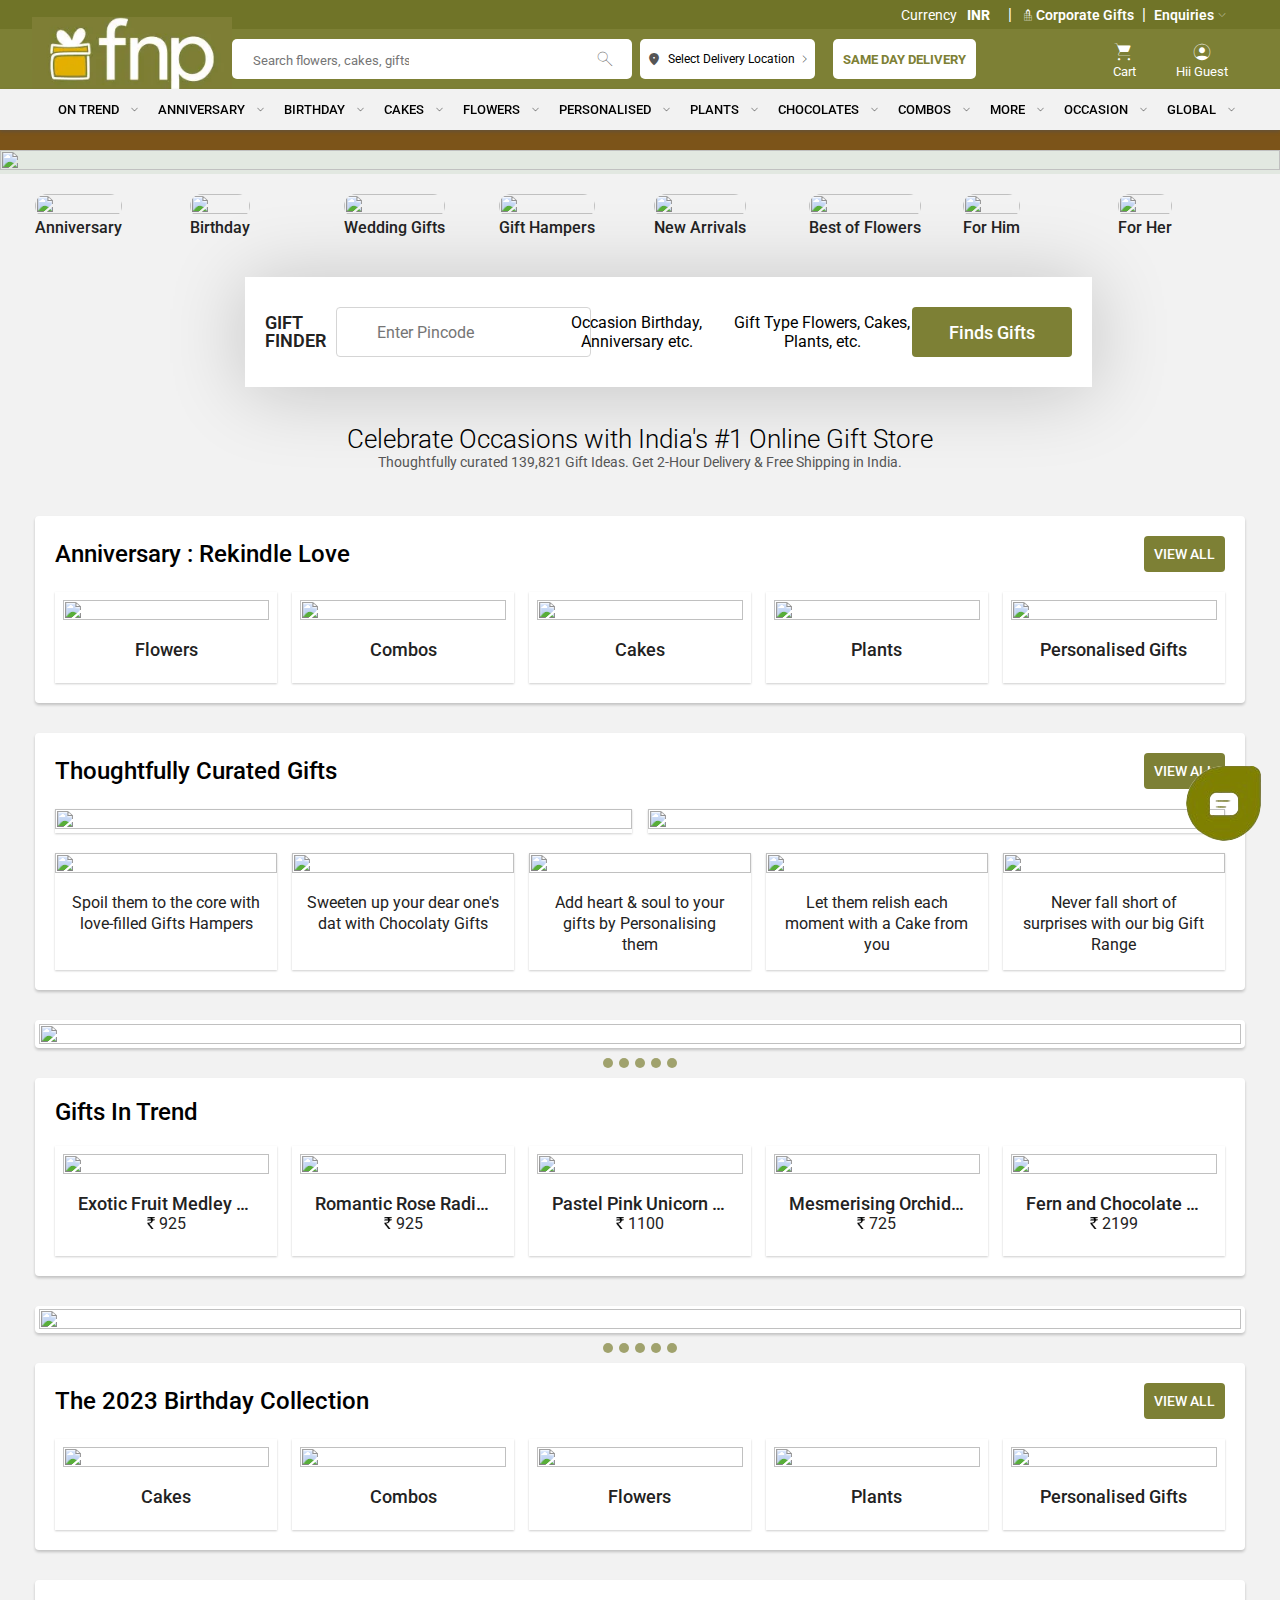
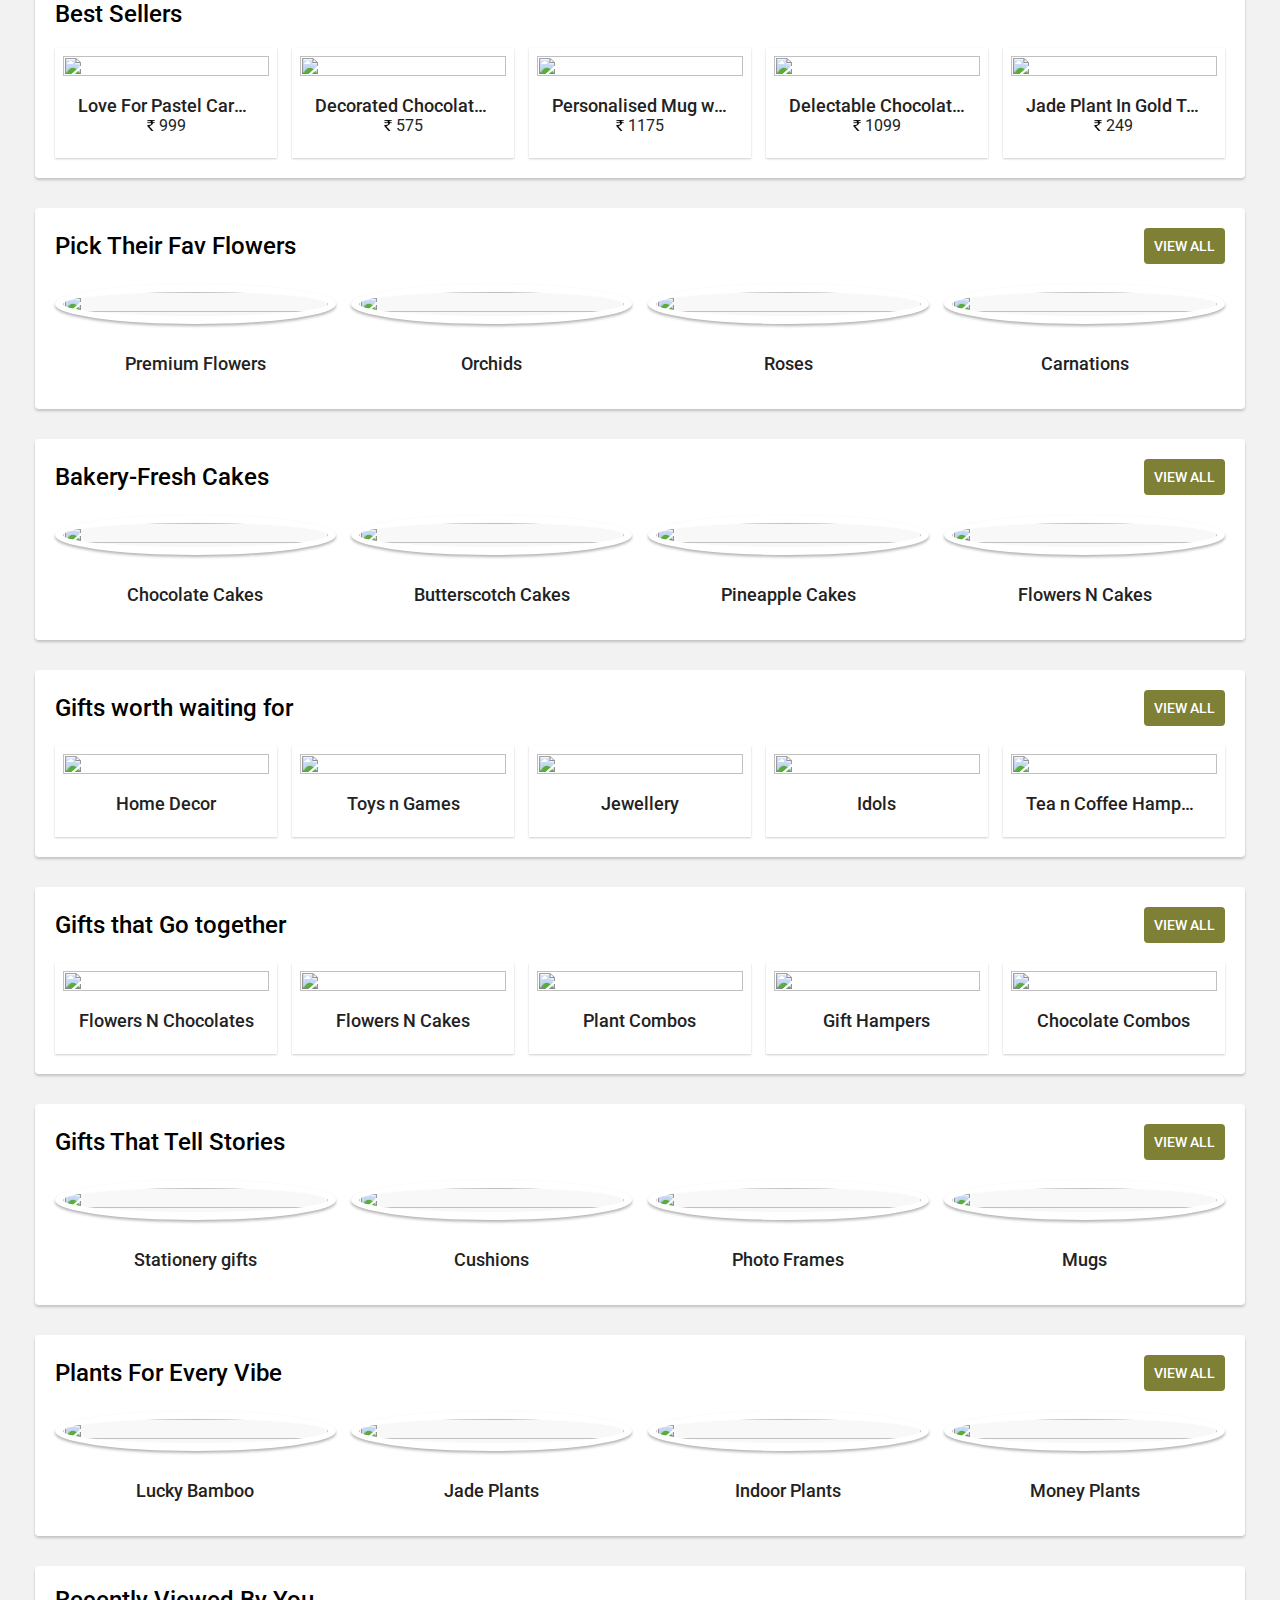
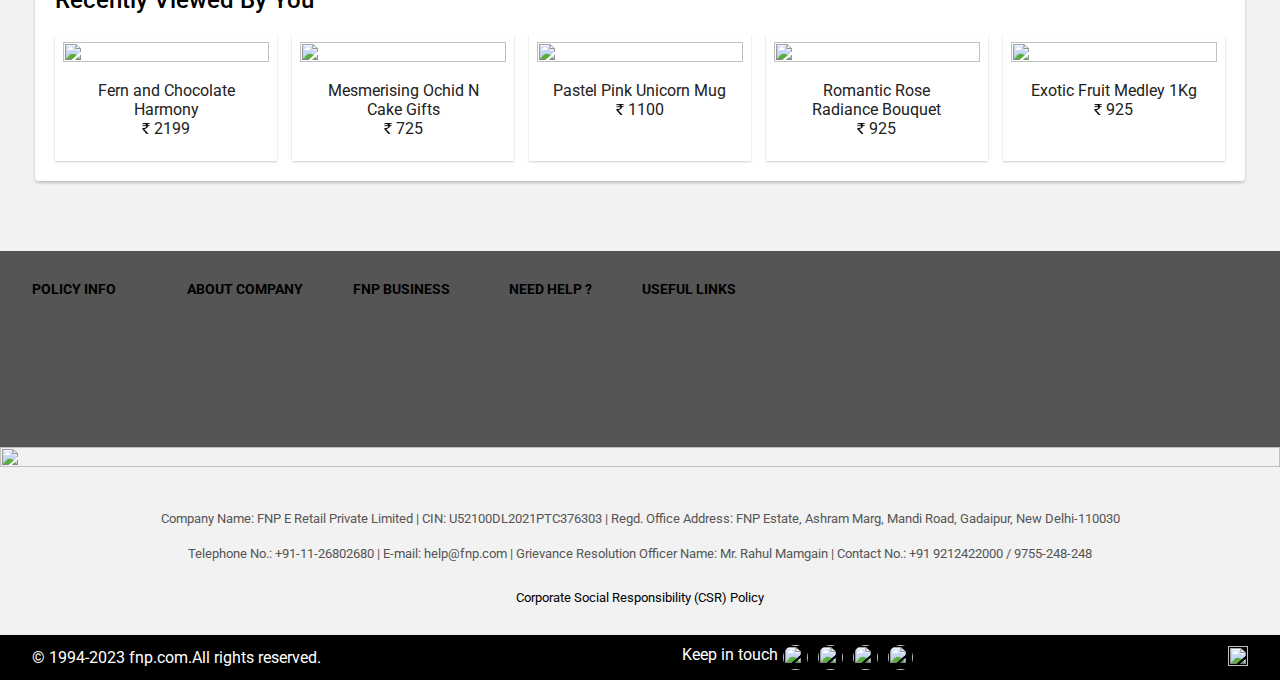
==== commit 2410be89: "Header & Footer Are added" ====
--- a/Occasions-Punam/index.html
+++ b/Occasions-Punam/index.html
@@ -4,10 +4,184 @@
     <meta charset="UTF-8">
     <meta name="viewport" content="width=device-width, initial-scale=1.0">
     <title>Occasions</title>
+    <link rel="apple-touch-icon" sizes="180x180" href="./favicon/apple-touch-icon.png">
+        <link rel="icon" type="image/png" sizes="32x32" href="./favicon/favicon-32x32.png">
+        <link rel="icon" type="image/png" sizes="16x16" href="./favicon/favicon-16x16.png">
+        <link rel="manifest" href="./favicon/site.webmanifest">
+        <link rel="mask-icon" href="/safari-pinned-tab.svg" color="#5bbad5">
+        <meta name="msapplication-TileColor" content="#da532c">
+        <meta name="theme-color" content="#ffffff">
     <link rel="stylesheet" href="./style.css">
+    <link rel="stylesheet" href="./../css/style.css">
+    <link href="https://cdn.jsdelivr.net/npm/bootstrap@5.3.2/dist/css/bootstrap.min.css" rel="stylesheet" integrity="sha384-T3c6CoIi6uLrA9TneNEoa7RxnatzjcDSCmG1MXxSR1GAsXEV/Dwwykc2MPK8M2HN" crossorigin="anonymous">
+    <!-- icon link -->
+    <link rel="stylesheet" href="https://fonts.googleapis.com/css2?family=Material+Symbols+Outlined:opsz,wght,FILL,GRAD@24,400,1,0" />
+    <!-- icons style -->
+    <style>
+.material-symbols-outlined {
+font-variation-settings:
+'FILL' 1,
+'wght' 100,
+'GRAD' -25,
+'opsz' 20
+}
+</style>
     <script src="https://kit.fontawesome.com/d555168f9e.js" crossorigin="anonymous"></script>
 </head>
 <body>
+
+    <header>
+        <nav>
+            <div class="infotoolbar">
+                <div class="text">
+                    <a href="#" class="innertext">
+                        <p class="currency">Currency<span class="inr">inr</span></p>
+                        <!-- <i class="material-symbols-outlined">
+                            expand_more
+                        </i> -->
+                        <i class="fa-solid fa-angle-down"></i>
+                    </a>
+                    <span class="partitionLine">|</span>
+                    <a href="#" class="innertext">
+                        <i class="material-symbols-outlined">
+                            location_city
+                            </i>
+                       <p class="list"> Corporate Gifts</p>
+                    </a>
+                    <span class="partitionLine">|</span>
+                    <a href="#" class="innertext">
+                       <p class="list enquiries"> enquiries</p>
+                        <i class="material-symbols-outlined">
+                            expand_more
+                        </i>
+                      
+                    </a>
+                </div>
+            </div>
+            <!-- main tool bar -->
+            <div class="maintoolbar">
+                <div class="front">
+                    <div class="logo">
+                        <img  src="./../images/logo.webp" alt="fnp_logo">
+                    </div>
+                    <div class="input_icon_wrapper">
+                            <form method="" action="">
+                                <input type="text" name="search" size="" placeholder="       Search flowers, cakes, gifts, etc.">
+                            </form>
+                            <i class="material-symbols-outlined searchicon">
+                                search
+                            </i>
+                    </div>
+                    <div class="location">
+                        <i class="material-symbols-outlined l_icon location_icon">
+                            location_on
+                        </i>
+                        <p class="icon_text">select delivery location</p>
+                        <i class="material-symbols-outlined forward_icon l_icon">
+                                arrow_forward_ios
+                        </i>
+                    </div>
+                    <div class="samedaydelivery">
+                        <p class="icon_text ">same day delivery</p>
+                    </div>
+                    
+                </div>
+                <div class="end">
+                    <div class="cart endbox">
+                        <i class="material-symbols-outlined">
+                            shopping_cart
+                        </i>
+                        <p>cart</p>
+                    </div>
+                    <div class="guest endbox">
+                        <i class="material-symbols-outlined">
+                            account_circle
+                        </i>
+                        <p>hii guest</p>
+                    </div>
+                </div>
+            </div>
+        </nav>
+        <!-- categories -->
+        <div class="categories">
+            <div class="sub-categories">
+                <a href="#">on trend</a>
+                <i class="material-symbols-outlined expand_more_icon">
+                    expand_more
+                </i>
+            </div>
+            <div class="sub-categories">
+                <a href="#">anniversary</a>
+                <i class="material-symbols-outlined expand_more_icon">
+                    expand_more
+                </i>
+            </div>
+            <div class="sub-categories">
+                <a href="">birthday</a>
+                <i class="material-symbols-outlined expand_more_icon">
+                    expand_more
+                </i>
+            </div>
+            <div class="sub-categories">
+                <a href="">cakes</a>
+                <i class="material-symbols-outlined expand_more_icon">
+                    expand_more
+                </i>
+            </div>
+            <div class="sub-categories">
+                <a href="">flowers</a>
+                <i class="material-symbols-outlined expand_more_icon">
+                    expand_more
+                </i>
+            </div>
+            <div class="sub-categories">
+                <a href="#">personalised</a>
+                <i class="material-symbols-outlined expand_more_icon">
+                    expand_more
+                </i>
+            </div>
+            <div class="sub-categories">
+                <a href="#">plants</a>
+                <i class="material-symbols-outlined expand_more_icon">
+                    expand_more
+                </i>
+            </div>
+            <div class="sub-categories">
+                <a href="#">chocolates</a>
+                <i class="material-symbols-outlined expand_more_icon">
+                    expand_more
+                </i>
+            </div>
+            <div class="sub-categories">
+                <a href="#">combos</a>
+                <i class="material-symbols-outlined expand_more_icon">
+                    expand_more
+                </i>
+            </div>
+            <div class="sub-categories">
+                <a href="#">more</a>
+                <i class="material-symbols-outlined expand_more_icon">
+                    expand_more
+                </i>
+            </div>
+            <div class="sub-categories">
+                <a href="#">occasion</a>
+                <i class="material-symbols-outlined expand_more_icon">
+                    expand_more
+                </i>
+            </div>
+            <div class="sub-categories">
+                <a href="#">global</a>
+                <i class="material-symbols-outlined expand_more_icon">
+                    expand_more
+                </i>
+            </div>
+        </div>
+    </header>
+    <div class="shadow">
+    </div>
+
+
     <div class="main-content">
         <div class="hero-bg">
             <a href="#">
@@ -17,7 +191,7 @@
         <div class="webwrapper">
             <div class="top-banner">
                 <div class="one-seventh">
-                    <a href="#">
+                    <a class="aa" href="#">
                         <div class="variety">
                             <img src="https://www.fnp.com/assets/images/custom/new-desk-home/hero-banners/New-Squircle-Icon_Anniversary.jpg" alt="">
                         </div>
@@ -26,7 +200,7 @@
                 </div>
                
                 <div class="one-seventh">
-                    <a href="#">
+                    <a class="aa" href="#">
                         <div class="variety">
                             <img src="https://www.fnp.com/assets/images/custom/new-desk-home/hero-banners/1-Bday.jpg" alt="">
                         </div>
@@ -34,7 +208,7 @@
                     </a>
                 </div>
                 <div class="one-seventh">
-                    <a href="#">
+                    <a class="aa" href="#">
                         <div class="variety">
                             <img src="https://www.fnp.com/assets/images/custom/new-desk-home/hero-banners/New-Squircle-Icon_wedding%20(2).jpg" alt="">
                         </div>
@@ -42,7 +216,7 @@
                     </a>
                 </div>
                 <div class="one-seventh">
-                    <a href="#">
+                    <a class="aa" href="#">
                         <div class="variety">
                             <img src="https://www.fnp.com/assets/images/custom/new-desk-home/hero-banners/New-Squircle-Icon_Hampers_1%20(2)%20(1).jpg" alt="">
                         </div>
@@ -50,7 +224,7 @@
                     </a>
                 </div>
                 <div class="one-seventh">
-                    <a href="#">
+                    <a class="aa" href="#">
                         <div class="variety">
                             <img src="https://www.fnp.com/assets/images/custom/new-desk-home/hero-banners/New-Squircle-Icon_New-Arrivals%20(1).jpg
                             " alt="">
@@ -59,7 +233,7 @@
                     </a>
                 </div>
                 <div class="one-seventh">
-                    <a href="#">
+                    <a class="aa" href="#">
                         <div class="variety">
                             <img src="https://www.fnp.com/assets/images/custom/new-desk-home/hero-banners/New-Squircle-Icon_Best-of-Flowers%20(2).jpg" alt="">
                         </div>
@@ -67,7 +241,7 @@
                     </a>
                 </div>
                 <div class="one-seventh">
-                    <a href="#">
+                    <a class="aa" href="#">
                         <div class="variety">
                             <img src="https://www.fnp.com/assets/images/custom/new-desk-home/hero-banners/7-for-him-2.jpg" alt="">
                         </div>
@@ -75,7 +249,7 @@
                     </a>
                 </div>
                 <div class="one-seventh">
-                    <a href="#">
+                    <a class="aa" href="#">
                         <div class="variety">
                             <img src="https://www.fnp.com/assets/images/custom/new-desk-home/hero-banners/New-Squircle-Icon_For-Her.jpg" alt="">
                         </div>
@@ -124,7 +298,7 @@
 
                 <div class="impression-banner">
                     <div class="category-banner">
-                        <a href="#">
+                        <a class="aa" href="#">
                             <div class="shop-by">
                                 <img src="https://www.fnp.com/assets/images/custom/new-desk-home/anniversary-bestsellers/Anniversary-Collection_Flowers.jpg" alt="">
                             </div>
@@ -134,7 +308,7 @@
                         </a>
                     </div>
                     <div class="category-banner">
-                        <a href="#">
+                        <a class="aa" href="#">
                             <div class="shop-by">
                                 <img src="https://www.fnp.com/assets/images/custom/new-desk-home/anniversary-bestsellers/Anniversary-Collection_Combos.jpg" alt="">
                             </div>
@@ -144,7 +318,7 @@
                         </a>
                     </div>
                     <div class="category-banner">
-                        <a href="#">
+                        <a class="aa" href="#">
                             <div class="shop-by">
                                 <img src="https://www.fnp.com/assets/images/custom/new-desk-home/anniversary-bestsellers/Anniversary-Collection_Cakes.jpg" alt="">
                             </div>
@@ -154,7 +328,7 @@
                         </a>
                     </div>
                     <div class="category-banner">
-                        <a href="#">
+                        <a class="aa" href="#">
                             <div class="shop-by">
                                 <img src="https://www.fnp.com/assets/images/custom/new-desk-home/anniversary-bestsellers/Anniversary-Collection_Plants.jpg" alt="">
                             </div>
@@ -164,7 +338,7 @@
                         </a>
                     </div>
                     <div class="category-banner">
-                        <a href="#">
+                        <a class="aa" href="#">
                             <div class="shop-by">
                                 <img src="https://www.fnp.com/assets/images/custom/new-desk-home/anniversary-bestsellers/Anniversary-Collection_Personalised.jpg" alt="">
                             </div>
@@ -197,7 +371,7 @@
                         </a>
                     </div>
                     <div class="one-fifth">
-                        <a href="#">
+                        <a class="aa" href="#">
                             <div class="second">
                                 <img src="https://www.fnp.com/assets/images/custom/new-desk-home/shop-by-cat/SBB-Desk_Gift-Hampers_26sep.jpg" alt="">
                             </div>
@@ -207,7 +381,7 @@
                         </a>
                     </div>
                     <div class="one-fifth">
-                        <a href="#">
+                        <a class="aa" href="#">
                             <div class="second">
                                 <img src="https://www.fnp.com/assets/images/custom/new-desk-home/shop-by-cat/SBB-Desk_Chocolates.jpg" alt="">
                             </div>
@@ -217,7 +391,7 @@
                         </a>
                     </div>
                     <div class="one-fifth">
-                        <a href="#">
+                        <a class="aa" href="#">
                             <div class="second">
                                 <img src="https://www.fnp.com/assets/images/custom/new-desk-home/shop-by-cat/SBB-Desk_Personalised_26sep.jpg" alt="">
                             </div>
@@ -227,7 +401,7 @@
                         </a>
                     </div>
                     <div class="one-fifth">
-                        <a href="#">
+                        <a class="aa" href="#">
                             <div class="second">
                                 <img src="https://www.fnp.com/assets/images/custom/new-desk-home/shop-by-cat/SBB-Desk_cakes.jpg" alt="">
                             </div>
@@ -237,7 +411,7 @@
                         </a>
                     </div>
                     <div class="one-fifth">
-                        <a href="#">
+                        <a class="aa" href="#">
                             <div class="second">
                                 <img src="https://www.fnp.com/assets/images/custom/new-desk-home/shop-by-cat/SBB-Desk_Gift-Range_26sep.jpg" alt="">
                             </div>
@@ -281,7 +455,7 @@
 
                 <div class="impression-banner">
                     <div class="category-banner">
-                        <a href="#">
+                        <a class="aa" href="#">
                             <div class="">
                                 <img src="https://www.fnp.com/images/pr/l/v20231108110429/exotic-fruit-medley-cake-1kg_1.jpg" alt="">
                             </div>
@@ -295,7 +469,7 @@
                         </a>
                     </div>
                     <div class="category-banner">
-                        <a href="#">
+                        <a class="aa" href="#">
                             <div class="">
                                 <img src="https://www.fnp.com/images/pr/l/v20231117130901/romantic-rose-radiance-bouquet_1.jpg" alt="">
                             </div>
@@ -309,7 +483,7 @@
                         </a>
                     </div>
                     <div class="category-banner">
-                        <a href="#">
+                        <a class="aa" href="#">
                             <div class="">
                                 <img src="https://www.fnp.com/images/pr/l/v20231110090249/pastel-pink-unicorn-mug_1.jpg" alt="">
                             </div>
@@ -323,7 +497,7 @@
                         </a>
                     </div>
                     <div class="category-banner">
-                        <a href="#">
+                        <a class="aa" href="#">
                             <div class="">
                                 <img src="https://www.fnp.com/images/pr/l/v20231114124556/mesmerising-orchid-n-cake-gift_1.jpg" alt="">
                             </div>
@@ -337,7 +511,7 @@
                         </a>
                     </div>
                     <div class="category-banner">
-                        <a href="#">
+                        <a class="aa" href="#">
                             <div class="">
                                 <img src="https://www.fnp.com/images/pr/l/v20231115044958/fern-and-chocolate-harmony_1.jpg" alt="">
                             </div>
@@ -387,7 +561,7 @@
 
                 <div class="impression-banner">
                     <div class="category-banner">
-                        <a href="#">
+                        <a class="aa" href="#">
                             <div class="shop-by">
                                 <img src="https://www.fnp.com/assets/images/custom/new-desk-home/birthday-bestsellers/2023/Birthday-Collection_cakes.jpg" alt="">
                             </div>
@@ -397,7 +571,7 @@
                         </a>
                     </div>
                     <div class="category-banner">
-                        <a href="#">
+                        <a class="aa" href="#">
                             <div class="shop-by">
                                 <img src="https://www.fnp.com/assets/images/custom/new-desk-home/birthday-bestsellers/2023/Birthday-Collection_Combos.jpg" alt="">
                             </div>
@@ -407,7 +581,7 @@
                         </a>
                     </div>
                     <div class="category-banner">
-                        <a href="#">
+                        <a class="aa" href="#">
                             <div class="shop-by">
                                 <img src="https://www.fnp.com/assets/images/custom/new-desk-home/birthday-bestsellers/2023/Birthday-Collection_Flowers.jpg" alt="">
                             </div>
@@ -417,7 +591,7 @@
                         </a>
                     </div>
                     <div class="category-banner">
-                        <a href="#">
+                        <a class="aa" href="#">
                             <div class="shop-by">
                                 <img src="https://www.fnp.com/assets/images/custom/new-desk-home/birthday-bestsellers/2023/Birthday-Collection_Plants.jpg" alt="">
                             </div>
@@ -427,7 +601,7 @@
                         </a>
                     </div>
                     <div class="category-banner">
-                        <a href="#">
+                        <a class="aa" href="#">
                             <div class="shop-by">
                                 <img src="https://www.fnp.com/assets/images/custom/new-desk-home/birthday-bestsellers/2023/Birthday-Collection_Personalised.jpg" alt="">
                             </div>
@@ -446,7 +620,7 @@
 
                 <div class="impression-banner">
                     <div class="category-banner">
-                        <a href="#">
+                        <a class="aa" href="#">
                             <div class="">
                                 <img src="https://www.fnp.com/images/pr/l/v20220706124810/love-for-pastel-carnations-bouquet_1.jpg" alt="">
                             </div>
@@ -460,7 +634,7 @@
                         </a>
                     </div>
                     <div class="category-banner">
-                        <a href="#">
+                        <a class="aa" href="#">
                             <div class="">
                                 <img src="https://www.fnp.com/images/pr/l/v20221221115007/decorated-chocolate-truffle-cake-half-kg-eggless_1.jpg" alt="">
                             </div>
@@ -474,7 +648,7 @@
                         </a>
                     </div>
                     <div class="category-banner">
-                        <a href="#">
+                        <a class="aa" href="#">
                             <div class="">
                                 <img src="https://www.fnp.com/images/pr/l/v20230628122708/personalised-mug-with-chocolate-temptations_1.jpg" alt="">
                             </div>
@@ -488,7 +662,7 @@
                         </a>
                     </div>
                     <div class="category-banner">
-                        <a href="#">
+                        <a class="aa" href="#">
                             <div class="">
                                 <img src="https://www.fnp.com/images/pr/l/v20190509175339/delectable-chocolates-in-floral-box-21-pcs_1.jpg" alt="">
                             </div>
@@ -502,7 +676,7 @@
                         </a>
                     </div>
                     <div class="category-banner">
-                        <a href="#">
+                        <a class="aa" href="#">
                             <div class="">
                                 <img src="https://www.fnp.com/images/pr/l/v20230918155826/jade-plant-in-gold-tone-metal-pot_1.jpg" alt="">
                             </div>
@@ -526,7 +700,7 @@
 
                 <div class="impression-banner">
                     <div class="category-banner5">
-                        <a href="#">
+                        <a class="aa" href="#">
                             <div class="shop-by four">
                                 <img src="https://www.fnp.com/assets/images/custom/new-desk-home/flowers/2023/Elegant-Flowers_Premium-Flowers.jpg" alt="">
                             </div>
@@ -536,7 +710,7 @@
                         </a>
                     </div>
                     <div class="category-banner5">
-                        <a href="#">
+                        <a class="aa" href="#">
                             <div class="shop-by four">
                                 <img src="https://www.fnp.com/assets/images/custom/new-desk-home/flowers/2023/Elegant-Flowers_Orchids.jpg" alt="">
                             </div>
@@ -546,7 +720,7 @@
                         </a>
                     </div>
                     <div class="category-banner5">
-                        <a href="#">
+                        <a class="aa" href="#">
                             <div class="shop-by four">
                                 <img src="https://www.fnp.com/assets/images/custom/new-desk-home/flowers/2023/Elegant-Flowers_roses.jpg" alt="">
                             </div>
@@ -556,7 +730,7 @@
                         </a>
                     </div>
                     <div class="category-banner5">
-                        <a href="#">
+                        <a class="aa" href="#">
                             <div class="shop-by four">
                                 <img src="https://www.fnp.com/assets/images/custom/new-desk-home/flowers/2023/Elegant-Flowers_Carnations.jpg" alt="">
                             </div>
@@ -577,7 +751,7 @@
 
                 <div class="impression-banner">
                     <div class="category-banner5">
-                        <a href="#">
+                        <a class="aa" href="#">
                             <div class="shop-by four">
                                 <img src="https://www.fnp.com/assets/images/custom/new-desk-home/cakes/2023/Tempting-Cakes_Chocolate.jpg" alt="">
                             </div>
@@ -587,7 +761,7 @@
                         </a>
                     </div>
                     <div class="category-banner5">
-                        <a href="#">
+                        <a class="aa" href="#">
                             <div class="shop-by four">
                                 <img src="https://www.fnp.com/assets/images/custom/new-desk-home/cakes/2023/Tempting-Cakes_Butterscotch.jpg" alt="">
                             </div>
@@ -597,7 +771,7 @@
                         </a>
                     </div>
                     <div class="category-banner5">
-                        <a href="#">
+                        <a class="aa" href="#">
                             <div class="shop-by four">
                                 <img src="https://www.fnp.com/assets/images/custom/new-desk-home/cakes/2023/Tempting-Cakes_pineapple.jpg" alt="">
                             </div>
@@ -607,7 +781,7 @@
                         </a>
                     </div>
                     <div class="category-banner5">
-                        <a href="#">
+                        <a class="aa" href="#">
                             <div class="shop-by four">
                                 <img src="https://www.fnp.com/assets/images/custom/new-desk-home/cakes/2023/Tempting-Cakes_Flowers-n-Cakes.jpg" alt="">
                             </div>
@@ -628,7 +802,7 @@
 
                 <div class="impression-banner">
                     <div class="category-banner">
-                        <a href="#">
+                        <a class="aa" href="#">
                             <div class="shop-by">
                                 <img src="https://www.fnp.com/assets/images/custom/new-desk-home/new/Gifts-That-Never-Disappoint_Home-Decor.jpg" alt="">
                             </div>
@@ -638,7 +812,7 @@
                         </a>
                     </div>
                     <div class="category-banner">
-                        <a href="#">
+                        <a class="aa" href="#">
                             <div class="shop-by">
                                 <img src="https://www.fnp.com/assets/images/custom/new-desk-home/new/Gifts-That-Never-Disappoint_Toys-n-Games.jpg" alt="">
                             </div>
@@ -648,7 +822,7 @@
                         </a>
                     </div>
                     <div class="category-banner">
-                        <a href="#">
+                        <a class="aa" href="#">
                             <div class="shop-by">
                                 <img src="https://www.fnp.com/assets/images/custom/new-desk-home/new/Gifts-That-Never-Disappoint_Jewellery.jpg" alt="">
                             </div>
@@ -658,7 +832,7 @@
                         </a>
                     </div>
                     <div class="category-banner">
-                        <a href="#">
+                        <a class="aa" href="#">
                             <div class="shop-by">
                                 <img src="https://www.fnp.com/assets/images/custom/new-desk-home/new/Gifts-That-Never-Disappoint_idols.jpg" alt="">
                             </div>
@@ -668,7 +842,7 @@
                         </a>
                     </div>
                     <div class="category-banner">
-                        <a href="#">
+                        <a class="aa" href="#">
                             <div class="shop-by">
                                 <img src="https://www.fnp.com/assets/images/custom/new-desk-home/new/Gifts-That-Never-Disappoint_-Tea-n-Coffee-Hampers.jpg" alt="">
                             </div>
@@ -688,7 +862,7 @@
 
                 <div class="impression-banner">
                     <div class="category-banner">
-                        <a href="#">
+                        <a class="aa" href="#">
                             <div class="shop-by">
                                 <img src="https://www.fnp.com/assets/images/custom/new-desk-home/combos/2023/Thoughtful-Combos-&-Hampers_Flowers-n-Chocolates.jpg" alt="">
                             </div>
@@ -698,7 +872,7 @@
                         </a>
                     </div>
                     <div class="category-banner">
-                        <a href="#">
+                        <a class="aa" href="#">
                             <div class="shop-by">
                                 <img src="https://www.fnp.com/assets/images/custom/new-desk-home/combos/2023/Thoughtful-Combos-&-Hampers_Flowers-n-Cakes.jpg" alt="">
                             </div>
@@ -708,7 +882,7 @@
                         </a>
                     </div>
                     <div class="category-banner">
-                        <a href="#">
+                        <a class="aa" href="#">
                             <div class="shop-by">
                                 <img src="https://www.fnp.com/assets/images/custom/new-desk-home/combos/2023/Thoughtful-Combos-&-Hampers_plant-combos.jpg" alt="">
                             </div>
@@ -718,7 +892,7 @@
                         </a>
                     </div>
                     <div class="category-banner">
-                        <a href="#">
+                        <a class="aa" href="#">
                             <div class="shop-by">
                                 <img src="https://www.fnp.com/assets/images/custom/new-desk-home/combos/2023/Untitled-1.jpg" alt="">
                             </div>
@@ -728,7 +902,7 @@
                         </a>
                     </div>
                     <div class="category-banner">
-                        <a href="#">
+                        <a class="aa" href="#">
                             <div class="shop-by">
                                 <img src="https://www.fnp.com/assets/images/custom/new-desk-home/combos/2023/Thoughtful-Combos-&-Hampers_Chocolate-Combos.jpg" alt="">
                             </div>
@@ -748,7 +922,7 @@
 
                 <div class="impression-banner">
                     <div class="category-banner5">
-                        <a href="#">
+                        <a class="aa" href="#">
                             <div class="shop-by four">
                                 <img src="https://www.fnp.com/assets/images/custom/new-desk-home/personalised/2023/Gifts-that-tell-stories_stationery.jpg" alt="">
                             </div>
@@ -758,7 +932,7 @@
                         </a>
                     </div>
                     <div class="category-banner5">
-                        <a href="#">
+                        <a class="aa" href="#">
                             <div class="shop-by four">
                                 <img src="https://www.fnp.com/assets/images/custom/new-desk-home/personalised/2023/Gifts-that-tell-stories_cushion.jpg" alt="">
                             </div>
@@ -768,7 +942,7 @@
                         </a>
                     </div>
                     <div class="category-banner5">
-                        <a href="#">
+                        <a class="aa" href="#">
                             <div class="shop-by four">
                                 <img src="https://www.fnp.com/assets/images/custom/new-desk-home/personalised/2023/Gifts-that-tell-stories_Photo-Frames_9june.jpg" alt="">
                             </div>
@@ -778,7 +952,7 @@
                         </a>
                     </div>
                     <div class="category-banner5">
-                        <a href="#">
+                        <a class="aa" href="#">
                             <div class="shop-by four">
                                 <img src="https://www.fnp.com/assets/images/custom/new-desk-home/personalised/2023/Gifts-that-tell-stories_Mugs.jpg" alt="">
                             </div>
@@ -799,7 +973,7 @@
 
                 <div class="impression-banner">
                     <div class="category-banner5">
-                        <a href="#">
+                        <a class="aa" href="#">
                             <div class="shop-by four">
                                 <img src="https://www.fnp.com/assets/images/custom/new-desk-home/plants/2023/Green-Gifting_Lucky-Bamboo.jpg" alt="">
                             </div>
@@ -809,7 +983,7 @@
                         </a>
                     </div>
                     <div class="category-banner5">
-                        <a href="#">
+                        <a class="aa" href="#">
                             <div class="shop-by four">
                                 <img src="https://www.fnp.com/assets/images/custom/new-desk-home/plants/2023/Green-Gifting_Jade-Plants.jpg" alt="">
                             </div>
@@ -819,7 +993,7 @@
                         </a>
                     </div>
                     <div class="category-banner5">
-                        <a href="#">
+                        <a class="aa" href="#">
                             <div class="shop-by four">
                                 <img src="https://www.fnp.com/assets/images/custom/new-desk-home/plants/2023/Green-Gifting_Indoor-Plants.jpg" alt="">
                             </div>
@@ -829,7 +1003,7 @@
                         </a>
                     </div>
                     <div class="category-banner5">
-                        <a href="#">
+                        <a class="aa" href="#">
                             <div class="shop-by four">
                                 <img src="https://www.fnp.com/assets/images/custom/new-desk-home/plants/2023/Green-Gifting_money-plants.jpg" alt="">
                             </div>
@@ -849,7 +1023,7 @@
 
                 <div class="impression-banner">
                     <div class="category-banner">
-                        <a href="#">
+                        <a class="aa" href="#">
                             <div class="">
                                 <img src="https://www.fnp.com/images/pr/l/v20231115044958/fern-and-chocolate-harmony_1.jpg" alt="">
                             </div>
@@ -863,7 +1037,7 @@
                         </a>
                     </div>
                     <div class="category-banner">
-                        <a href="#">
+                        <a class="aa" href="#">
                             <div class="">
                                 <img src="https://www.fnp.com/images/pr/l/v20231114124556/mesmerising-orchid-n-cake-gift_1.jpg" alt="">
                             </div>
@@ -877,7 +1051,7 @@
                         </a>
                     </div>
                     <div class="category-banner">
-                        <a href="#">
+                        <a class="aa" href="#">
                             <div class="">
                                 <img src="https://www.fnp.com/images/pr/l/v20231110090249/pastel-pink-unicorn-mug_1.jpg" alt="">
                             </div>
@@ -891,7 +1065,7 @@
                         </a>
                     </div>
                     <div class="category-banner">
-                        <a href="#">
+                        <a class="aa" href="#">
                             <div class="">
                                 <img src="https://www.fnp.com/images/pr/l/v20231117130901/romantic-rose-radiance-bouquet_1.jpg" alt="">
                             </div>
@@ -905,7 +1079,7 @@
                         </a>
                     </div>
                     <div class="category-banner">
-                        <a href="#">
+                        <a class="aa" href="#">
                             <div class="">
                                 <img src="https://www.fnp.com/images/pr/l/v20231108110429/exotic-fruit-medley-cake-1kg_1.jpg" alt="">
                             </div>
@@ -921,8 +1095,122 @@
                 </div>
             </div>
             
-
         </div>
     </div>
+
+    <footer>
+        <!-- section1 -->
+        <section>
+            <div class="information">
+                <div class="info-about">
+                    <div class="sub-part ">
+                        <h6>POLICY INFO</h6>
+                        <a href="#">Terms & Conditions </a>
+                        <a href="#">Privacy Policy</a>
+                        <a href="#">Terms of Use</a>
+                        <a href="#">Disclaimer</a>
+                    </div>
+                    <div class="sub-part ">
+                        <h6>ABOUT COMPANY</h6>
+                        <a href="#">About Us</a>
+                        <a href="#">FNP Team</a>
+                        <a href="#">Careers</a>
+                        <a href="#">Testimonials</a>
+                        <a href="#">News Room</a>
+                    </div>
+                    <div class="sub-part ">
+                        <h6>FNP BUSINESS</h6>
+                        <a href="#">Decoration Services</a>
+                        <a href="#">Corporate Service</a>
+                        <a href="#"> Affiliate Program</a>
+                        <a href="#">Retails Stores</a>
+                        <a href="#">Franchise</a>
+                    </div>
+                    <div class="sub-part ">
+                        <h6>NEED HELP ?</h6>
+                        <a href="#">Contact Us</a>
+                        <a href="#">FAQs</a>
+                    </div>
+                    <div class="sub-part ">
+                        <h6>USEFUL LINKS</h6>
+                        <a href="#">Quotes N Wishes</a>
+                        <a href="#">Flower Astrology</a>
+                        <a href="#"> Affiliate Program</a>
+                        <a href="#"> Care Guide</a>
+                        <a href="#">Blog</a>
+                    </div>
+                </div>
+                <!-- <div class="email-box">
+                    <h6>SUBSCRIBE</h6>
+                    <div class="submit">
+                        <form action="">
+                            <input type="submit"> 
+                        </form>
+                    </div>
+                    <p>Get updates on promotions and offers coupons.</p>
+                </div> -->
+            </div>
+        </section>
+       <!-- end of section1 **************** -->
+       <!-- section2 start -->
+       <section>
+            <div class="f-img">
+                <img src="./../images/footersec1/f1.png">
+            </div>
+       </section>      
+        <!-- end of section2 **************** -->
+        <!-- section 3 start -->
+        <section class="info-company">
+            <div class="info-company-innerpart">
+                <p>
+                    
+                    Company Name: FNP E Retail Private Limited | CIN: U52100DL2021PTC376303 | Regd. Office Address: FNP Estate, Ashram Marg, Mandi Road, Gadaipur, New Delhi-110030
+                </p>
+                <p>
+                    Telephone No.: +91-11-26802680 | E-mail: help@fnp.com | Grievance Resolution Officer Name: Mr. Rahul Mamgain | Contact No.: +91 9212422000 / 9755-248-248</p>
+                <br>
+                <a href="#">Corporate Social Responsibility (CSR) Policy</a>
+            </div>
+        </section>
+        <!-- end of section3 **************** -->
+        <!--section 4start -->
+            <section class="copyright">
+                <div class="copyright-inner">
+                    <div class="sub-part">
+                        <p>© 1994-2023 fnp.com.All rights reserved.</p>
+                    </div>
+                    <div class="sub-part-img">
+                        <p>Keep in touch</p>
+                        <div class="img-icon">
+                            <img src="./../images/footers4/1fs4.png">
+                        </div>
+                        <div class="img-icon">
+                            <img src="./../images/footers4/2fs4.png">
+                        </div>
+                        <div class="img-icon">
+                            <img src="./../images/footers4/3fs4.png">
+                        </div>
+                        <div class="img-icon">
+                            <img src="./../images/footers4/4fs4.png">
+                        </div>
+                    </div>
+                    <div class="payment">
+                        <a href="#">
+                            <img src="./../images/footers4/payment.png">
+                        </a>
+                    </div>
+                </div>
+            </section>
+        <!-- end of section4 **************** -->
+    </footer>
+    <!-- chat icon-->
+    <section>
+        <div class="chat-icon-user">
+            <img src="./../images/chat/chaticon.png">
+        </div>
+    </section>
+    <!-- bootsttrap -->
+    <script src="https://cdn.jsdelivr.net/npm/bootstrap@5.3.2/dist/js/bootstrap.bundle.min.js" integrity="sha384-C6RzsynM9kWDrMNeT87bh95OGNyZPhcTNXj1NW7RuBCsyN/o0jlpcV8Qyq46cDfL" crossorigin="anonymous"></script>
 </body>
+
 </html>--- a/Occasions-Punam/style.css
+++ b/Occasions-Punam/style.css
@@ -70,7 +70,7 @@
 .icon-text{
     padding: 5px 0;
     font-size: 16px;
-    font-weight: 600;
+    font-weight: 500;
 }
 
 .gift-finder{
@@ -194,7 +194,7 @@
     width: 100%;
     font-size: 24px;
     align-items: center;
-    font-weight: 600;
+    font-weight: 500;
     padding: 20px;
     text-align: left;
 }
@@ -367,4 +367,9 @@
 
 .a-name{
     text-align: left;
-}+}
+
+.aa{
+    text-decoration: none;
+    color: #222;
+}
--- a/css/style.css
+++ b/css/style.css
@@ -0,0 +1,764 @@
+
+/*
+    font-family: 'Poppins', sans-serif;
+font-family: 'Roboto', sans-serif;
+font-family: 'Roboto Condensed', sans-serif;
+*/
+@import url('https://fonts.googleapis.com/css2?family=Poppins:ital,wght@0,400;1,100;1,700&family=Roboto+Condensed:ital,wght@0,400;0,500;1,400&family=Roboto:wght@100;500;900&display=swap');
+*{
+    margin: 0px;
+    padding: 0px;
+    box-sizing: border-box;
+    font-family: 'Roboto', sans-serif;
+}
+
+body{
+    background-color: #555555;
+    /* position: relative; */
+}
+
+p{
+    margin: 0px !important;
+}
+.material-symbols-outlined{
+    font-size: 16px;
+}
+
+header{
+    width: 100%;
+    position: fixed;
+    top: 0px;
+    z-index: 2;
+}  
+
+nav{
+    background-color: rgb(125,128,53);
+    width: 100%;
+}
+
+.infotoolbar{
+    background-color:rgb(112,116,40);
+    padding: 5px 50px 5px 5px;
+    width: 100%;
+}
+
+.text{
+    display: flex;
+    justify-content: flex-end;
+    align-items: center;
+    width: 100%;
+}
+
+.text>a{
+    text-decoration: none;
+    color: white;
+    height: 100%;
+}
+
+.text>.innertext{
+    display: flex;
+    align-items: center;
+    
+    
+}
+
+.partitionLine{
+    color: white;
+    margin: 0px 8px;
+}
+
+.inr{
+    text-transform: uppercase;
+    font-weight: 800;
+    font-family: 'Roboto', sans-serif;
+    font-size: 14px;
+    margin: 0px 10px;
+}
+
+.list{
+    text-transform: capitalize;
+    font-family: 'Roboto', sans-serif;
+    font-size: 14px;
+    font-weight: 600;
+    
+}
+
+.enquiries{
+    margin-right: 10px;
+}
+
+.currency{
+    text-transform: capitalize;
+    font-family: 'Roboto', sans-serif;
+    font-size: 14px;
+}
+
+.innertext>i{
+    font-size: 16px;
+    vertical-align: baseline;
+}
+
+/*2 nav*/
+.maintoolbar{
+    display: flex;
+    justify-content: space-between;
+    align-items: center;
+    width: 95%;
+    margin: auto;
+    height: 60px;
+}
+
+.front{
+    display: flex;
+    align-items: center;
+    align-content: center;
+}
+
+.logo{
+    width: 200px;
+}
+
+.logo>img{
+    width: 100%;
+    height: 80px;
+}
+
+.logo>img:hover{
+    cursor: pointer;
+}
+
+.input_icon_wrapper{
+    display: flex;
+    background-color: rgb(255,255,255);
+    border-radius: 5px; 
+    height: 40px;
+    width: 400px;
+    align-items: center;
+    justify-content: space-between;
+}
+
+.input_icon_wrapper>form>input{
+    /* background-color: rgb(255,255,255);
+    border-radius: 5px; */
+    
+    outline: none;
+    border: none;
+}
+
+.searchicon{
+    margin-top: 0px;
+    margin-right: 15px;
+    color: #555555;
+}
+.location{
+    display: flex;
+    background-color: white;
+    height: 40px;
+    margin: 0px 8px;
+    align-items: center;
+    border-radius: 5px;
+}
+
+.l_icon{
+    margin: 0px 5px;
+}
+
+.location>.location_icon{
+    font-size: 18px;
+    font-weight: 500;
+    vertical-align: baseline;
+    color: #555555;
+    
+}
+ .location>.forward_icon{
+    font-size: 10px;
+} 
+
+.location:hover{
+ cursor: pointer;
+}
+
+.icon_text{
+    font-family: 'Roboto', sans-serif;
+    font-size: 12px;
+    text-transform: capitalize;
+}
+
+.samedaydelivery{
+    display: flex;
+    background-color: white;
+    height: 40px;
+    margin: 0px 10px;
+    align-items: center;
+    padding: 10px;
+    border-radius: 5px;
+    background-color: white;
+    color:  rgb(125,128,53);
+}
+
+.samedaydelivery>p{
+    text-transform: uppercase;
+    font-size: 13px;
+    font-weight: 700;
+}
+
+.location:hover{
+    cursor: pointer;
+   }
+/*main nav 2npart*/
+
+.end{
+    display: flex;
+    justify-content: space-between;
+}
+
+.endbox{
+    display: flex;
+    flex-direction: column;
+    margin: 0px 20px;
+    align-items: center;
+    color: white;
+    text-transform: capitalize;
+}
+
+.endbox>p{
+    font-size: 13px;
+    font-weight: 400;
+}
+.endbox:hover{
+    cursor: pointer;
+}
+
+ /*header categories */
+
+.categories{
+    width: 100%;
+    margin: auto;
+    display: flex;
+    padding-left: 50px;
+    background-color: rgb(242,242,242);
+    box-shadow: 0px 2px 3px 0px rgba(82, 81, 81, 0.5);
+    z-index: 1;
+    position: relative;
+}
+
+.sub-categories{
+    display: flex;
+    align-items: center;
+    align-content: center;
+    padding: 13px 8px;
+}
+
+.sub-categories>a{
+    text-transform: uppercase;
+    font-size: 13px;
+    font-weight: 500;
+    text-decoration: none;
+    color: black;
+}
+
+.sub-categories>.expand_more_icon{
+    font-size: 15px;
+    font-weight: 600;
+    margin-left: 8px;
+} 
+
+.shadow{
+    width: 100%;
+    height: 150px;
+    background-color: rgb(124, 84, 25);
+}
+/* main */
+main{
+   
+    background-color: #f2f2f2;
+}
+.sub-main{
+    width: 95%;
+    margin: auto;
+}
+/* img section 1st img section */
+
+.img-sec-start1{
+    display: flex;
+    justify-content: space-evenly;
+    width: 100%;
+}
+
+.img-section1>a{
+    display: flex;
+    flex-direction: column;
+    align-items: center;
+   
+}
+
+.img-section1>a>figure{
+    width: 150px;
+    height: 150px;
+    background-color: #555555;
+    margin: 25px 0px;
+    border-radius: 30%;
+}
+
+.img-section1>a>figure>img{
+    width: 100%;
+    border-radius: 30%;
+}
+
+.img-section1>a>figure>img:hover{
+    cursor: pointer;
+}
+
+.img-section1>a>p{
+    text-transform: capitalize;
+    font-size: 16px;
+    font-weight: 500;
+    font-family: 'Roboto', sans-serif;
+}
+
+.gift-finder-box{
+    width: 70%;
+    background-color: aqua;
+    margin: auto;
+    margin-top: 30px;
+    margin-bottom: 20px;
+    display: flex;
+    align-items: center;
+    justify-content: space-between;
+    padding: 20px;
+}
+
+.s-container{
+    border: 2px solid black;
+    width: 250px;
+    margin: 10px;
+    flex-wrap: wrap;
+}
+
+.pincode{
+    display: flex;
+    justify-content: flex-start;
+    padding: 15px 10px;
+}
+
+.pincode>p{
+    text-transform: capitalize;
+    color: #a19696;
+}
+
+.inner-text{
+    display: flex;
+    flex-direction: column;
+    justify-content: flex-start;
+}
+
+.inner-text>h3{
+    font-size: 18px;
+    text-transform: capitalize;
+}
+
+.inner-text>.text{
+    display: flex;
+    flex-direction: column;
+    justify-content: flex-start;
+}
+.inner-text>h3{
+    font-size: 18px;
+    font-weight: 500;
+}
+
+.text-icon{
+    display: flex;
+
+}
+.gift-type{
+
+}
+
+.find-gifts{
+    display: flex;
+    justify-content: center;
+    padding: 15px 10px;
+    background-color: rgb(128,128,0);
+}
+
+.find-gifts>p{
+    text-transform: uppercase;
+    font-size: 18px;
+}
+
+/* Anniversary */
+
+.anniversary-box{
+    border-radius: 10px;
+    padding: 25px;
+    box-shadow: 0px 4px 3px 0px rgba(82, 81, 81, 0.5);
+    background-color: white;
+    margin-top: 30px;
+}
+.heading-button{
+    display: flex;
+    justify-content: space-between;
+    align-items: center;
+    align-content: center;
+}
+
+.heading-button>h3{
+    font-size: 24px;
+    font-weight: bolder;
+}
+
+.heading-button>.view{
+    padding: 10px 15px;
+    text-transform: capitalize;
+    background-color: rgb(128,128,0);
+    border: 0px;
+    border-radius: 5px;
+    color: white;
+}
+
+.anniversary-box>.img-outer-part-p{
+    width: 100%;
+    margin-top: 20px;
+    display: flex;
+    justify-content: space-between;
+}
+
+.img-inner-con{
+    width: 250px;
+    /* border: 2px solid rgb(221, 13, 13);  */
+    border-radius: 10px;
+    display: flex;
+    box-shadow: 0px 5px 3px 0px rgba(82, 81, 81, 0.5);
+    background-color: white;
+    flex-direction: column;
+    padding: 10px;
+}
+
+.main-img-placed>img{
+    width: 100%;
+    /* transition: all ease-in-out 0.25s; */
+}
+/* *************************************************************************/
+.main-img-placed>img:hover{
+    cursor: pointer;
+    transform: scale(1.01);
+    
+}
+.sub-heading{
+    padding: 15px;
+    width: 100%;
+    display: flex;
+    justify-content: center;
+}
+
+.sub-heading>p{
+    text-transform: capitalize;
+    font-size: 16px;
+    font-weight: 500;
+}
+/*5th section */
+.card-5thsec{
+    width: 100%;
+    height: 350px;
+    margin-top: 25px;
+    display: flex;
+    justify-content: space-between;
+   
+}
+
+.inner-card{
+    width: 665px;
+    height: 350px;
+    display: flex;
+    justify-content: space-between;
+}
+
+.inner-card>img{
+    width: 100%;
+}
+.img-inner-con-sec5{
+    width: 250px;
+    /* border: 2px solid rgb(221, 13, 13);  */
+    border-radius: 0px;
+    display: flex;
+    box-shadow: 0px 5px 3px 0px rgba(82, 81, 81, 0.5);
+    background-color: white;
+    flex-direction: column;
+}
+
+.sub-heading-5sec>p{
+    text-align: center;
+    font-size: 14px;
+    padding: 15px;
+}
+
+/*section*/
+
+.carousel-section6{
+    margin-top: 30px;
+}
+
+/* section7*/
+.sub-heading-sec7{
+    display: flex;
+    flex-direction: column;
+    justify-content: flex-start;
+    align-items: start;
+    margin-top: 20px;
+    
+}
+
+.icon-rupee{
+    display: flex;
+    align-items: center;
+}
+.sub-heading-sec7>p{
+    font-size: 12px;
+    word-spacing: 2px;
+    font-family: 'Poppins', sans-serif;;
+}
+
+.icon-rupee>i{
+    font-size: 15px;
+    font-weight: bold;
+}
+
+/*section 11*/
+
+
+.sec11-img-containe{
+    display: flex;
+    justify-content: space-between;
+}
+
+.main-img-placed-sec11{
+    border-radius: 50%;
+    background-color: #555555;
+    height: 300px;
+    width: 300px;
+    margin: 30px 0px 20px 0px;
+    box-shadow: 0px 1px 3px 5px rgb(173, 160, 160); 
+}
+.main-img-placed-sec11:hover{
+    cursor: pointer;
+    transform: scale(1.01);
+}
+.main-img-placed-sec11>img{
+    width: 100%;
+    border-radius: 50%;
+    height: 300px;
+    width: 300px;
+}
+
+.sub-heading-sec11{
+    display: flex;
+    justify-content: center;
+}
+ /*section 17 */
+
+ .main-img-placed-sec17{
+    border-radius: 50%;
+    background-color: #555555;
+    height: 100px;
+    width: 100px;
+     margin: 30px 0px 20px 0px; 
+   box-shadow: 0px 5px 3px grey;
+}
+
+.sub-heading-sec17>p{
+    text-align: center;
+}
+.main-img-placed-sec17>img{
+    width: 100%;
+    height: 100px;
+    width: 100px;
+    border-radius: 50%;
+}
+
+.main-img-placed-sec17>img:hover{
+    cursor: pointer;
+    transform: scalex(1.05);
+}
+/* section 18 */
+
+.desc{
+    margin: 100px 0px;
+}
+.inner-desc{
+    width: 95%;
+    margin: auto;
+}
+
+.inner-desc>p{
+    font-size: 14px;
+}
+
+.inner-desc>p>a{
+    text-decoration: none;
+}
+
+/* section 19 */
+
+.coustomer-service{
+    width: 95%;
+    margin: auto;
+    padding-bottom: 30px;
+    display: flex;
+    justify-content: space-between;
+    align-items: center;
+    align-content: center;
+    
+}
+
+.image-icon{
+    width: 70px;
+    height: 70px;
+    display: flex;
+    justify-content: center;
+}
+
+.image-icon>img:hover{
+    cursor: pointer;
+}
+
+.cs{
+    display: flex;
+    flex-direction: column;
+    justify-content: center;
+    align-items: center;
+}
+
+.cs>h6{
+    font-size: 16px;
+}
+
+.cs>p{
+    font-size: 14px;
+}
+ /*footer */
+/* section1 */
+.information{
+    width: 95%;
+    margin: auto;
+    margin-top: 30px;
+    margin-bottom: 30px;
+    display: flex;
+    justify-content: space-between;
+}
+
+.info-about{
+    display: flex;
+    justify-content: space-between;
+}
+
+.sub-part{
+    display: flex;
+    flex-direction: column;
+    margin-right: 50px;
+}
+
+.sub-part>h6{
+    font-size: 14px;
+}
+
+.sub-part>a{
+    text-decoration: none;
+    color: #555555;
+    font-size: 12px;
+    padding: 5px 0px;
+}
+
+/* section2 */
+
+.f-img{
+    width: 100%;
+    background-color: #f2f2f2;
+}
+
+.f-img>img{
+    width: 100%;
+}
+
+/*section3 **/
+
+.info-company{
+    width: 100%;
+    background-color: #f2f2f2;
+}
+
+.info-company-innerpart{
+  display: flex;
+  flex-direction: column;
+  align-items: center;
+  padding: 30px 0px;
+}
+
+.info-company-innerpart>p{
+    font-size: small;
+    padding: 10px;
+    color: #555555; 
+}
+
+.info-company-innerpart>a{
+    font-size: small; 
+    text-decoration: none;
+}
+/*section 4*/
+.copyright{
+    width: 100%;
+    background-color: black;
+   
+}
+
+.sub-part-img{
+    display: flex;
+    justify-content: space-between;
+}
+
+.copyright-inner{
+    width: 95%;
+    display: flex;
+    justify-content: space-between;
+    margin: auto;
+    align-items: center;
+    padding: 10px 0px;
+}
+
+.sub-part>p{
+    color: white;
+}
+
+.copyright-inner> p{
+    color: white;
+}
+.sub-part-img>p{
+    color: white;
+    margin-right: 10px;
+}
+
+.img-icon{
+    width: 25px;
+    height: 25px;
+    border-radius: 50%;
+    margin: 0px 5px;
+}
+
+.img-icon>img{
+    width: 100%;
+    border-radius: 50%;
+    width: 25px;
+    height: 25px;
+}
+/* chat  */
+.chat-icon-user{
+    display: flex;
+    justify-content: end;
+    position: fixed;
+    bottom: 50px;
+    right: 10px;
+}
+
+.chat-icon-user>img:hover{
+    cursor: pointer;
+}
